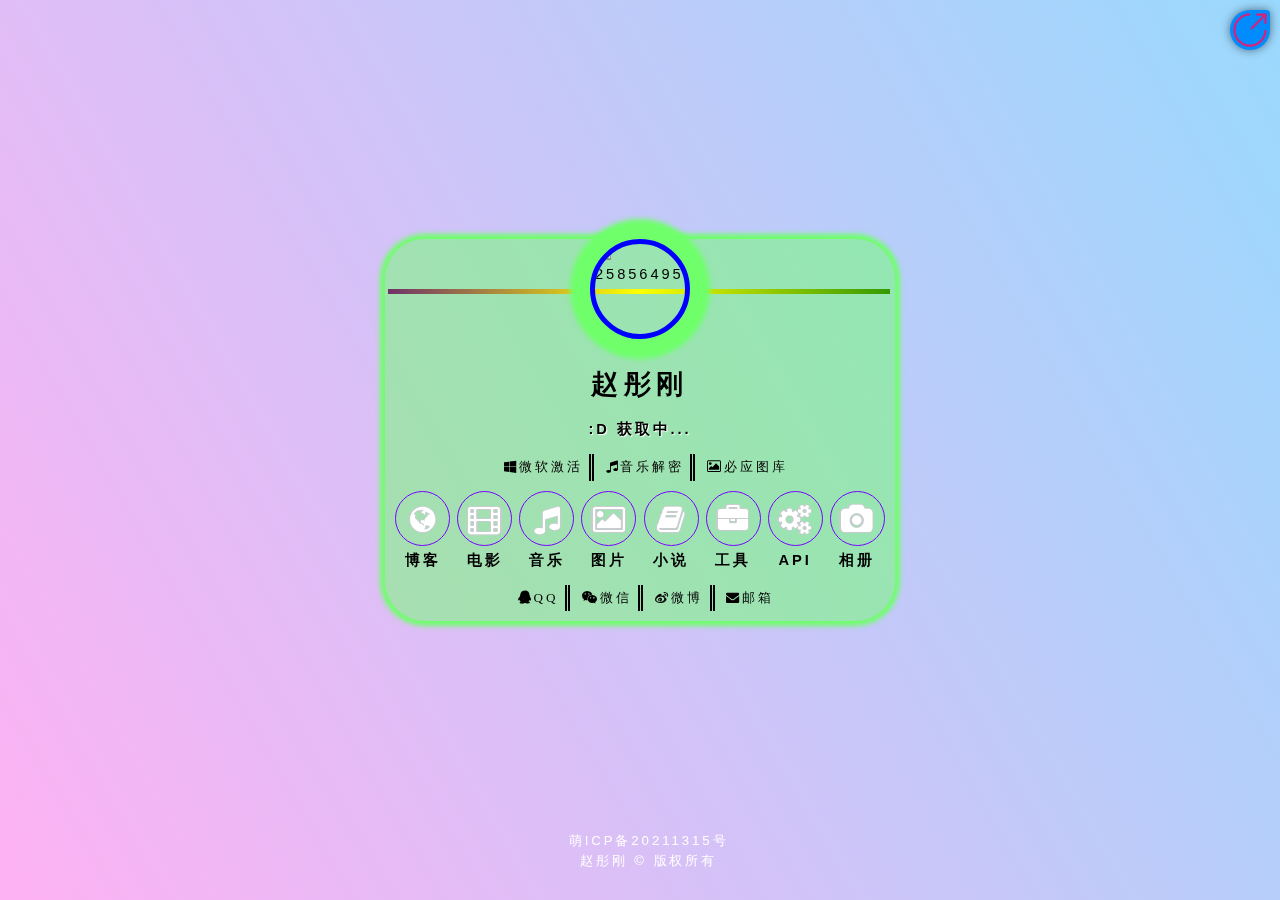
==== index.html @ 4c263083 "update" ====
<!DOCTYPE html>
<!--初始化页面并设置禁用右键属性-->
<html lang="zh" onselectstart="return false" oncontextmenu=self.event.returnValue=false>
	<!--head模块-->

	<head>
		<!--字符编码-->
		<meta http-equiv="Content-Type" content="text/html;charset=utf-8">
		<!--语言-->
		<meta http-equiv="Content-Language" contect="zh">
		<!--移动端适配-->
		<meta name="viewport" content="width=device-width, initial-scale=1">
		<!-- 避免IE使用兼容模式 -->
		<meta http-equiv="X-UA-Compatible" content="IE=edge,chrome=1">
		<!--窗口设定-->
		<meta http-equiv="Window-target" content="_top">
		<!-- 针对手持设备优化，主要是针对一些老的不识别viewport的浏览器，比如黑莓 -->
		<meta name="HandheldFriendly" content="true">
		<!-- 微软的老式浏览器 -->
		<meta name="MobileOptimized" content="320">
		<!-- windows phone 点击无高光 -->
		<meta name="msapplication-tap-highlight" content="no">
		<!--百度禁止转码-->
		<meta http-equiv="Cache-Control" content="no-siteapp">
		<!--浏览器的兼容配置-->
		<!--Microsoft Internet Explorer-->
		<!--是否开启cleartype显示效果-->
		<meta http-equiv="cleartype" content="on">
		<meta name="skype_toolbar" content="skype_toolbar_parser_compatible">
		<!--Pinned Site-->
		<!-- IE 10 / Windows 8 -->
		<meta name="msapplication-TileImage" content="pinned-tile-144.png">
		<meta name="msapplication-TileColor" content="#009900">
		<!--IE 11 / Windows 9.1-->
		<meta name="msapplication-config" content="ieconfig.xml">
		<!--Google Chrome-->
		<!--禁止自动翻译-->
		<meta name="google" value="notranslate">
		<!--360浏览器-->
		<!--极速模式-->
		<meta name="renderer" content="webkit">
		<!--QQ手机浏览器-->
		<!--锁定屏幕在特定方向-->
		<meta name="x5-orientation" content="portrait">
		<!-- 全屏显示 -->
		<meta name="x5-fullscreen" content="true">
		<!-- 应用模式 -->
		<meta name="x5-page-mode" content="app">
		<!--UC浏览器-->
		<!-- uc强制竖屏 -->
		<meta name="screen-orientation" content="portrait">
		<!-- UC强制全屏 -->
		<meta name="full-screen" content="yes">
		<!-- UC应用模式 -->
		<meta name="browsermode" content="application">
		<!-- 禁止自动探测手机/邮箱号码 -->
		<meta name="format-detection" content="telphone=no, email=no">
		<!-- Add to Home Screen添加到主屏 -->
		<!-- 是否启用 WebApp 全屏模式 -->
		<meta name="apple-mobile-web-app-capable" content="yes">
		<!-- 设置状态栏的背景颜色,只有在 “apple-mobile-web-app-capable” content=”yes” 时生效 -->
		<meta name="apple-mobile-web-app-status-bar-style" content="black">
		<!-- 添加到主屏后的标题 -->
		<meta name="apple-mobile-web-app-title" content="赵彤刚的小屋">
		<!--Google Android-->
		<meta name="theme-color" content="#CCFFFF">
		<!-- 添加到主屏 -->
		<meta name="mobile-web-app-capable" content="yes">
		<!--引入核心css-->
		<link rel="stylesheet" href="./heheda/css/main.css" type="text/css" />
		<!-- 引入FontAwesome图标库 -->
		<link rel="stylesheet" href="./heheda/lib/font-awesome-4.7.0/css/font-awesome.min.css" type="text/css" />
		<!-- 音乐播放器 -->
		<link rel="stylesheet" href="https://www.blog.heheda.top/zplayer/css/zplayer.css" type="text/css" />
		<!--PWA配置-->
		<link rel='manifest' href='./manifest.json' />
		<!--跨域内容预解析-->
		<link rel="preconnect" href="https://cartoon.heheda.top/" crossorigin />
		<link rel="preconnect" href="https://tva1.sinaimg.cn/" crossorigin />
		<link rel="preconnect" href="https://blog.heheda.top/" crossorigin />
		<link rel="preconnect" href="https://q2.qlogo.cn/" crossorigin />
		<link rel="dns-prefetch" href="https://cartoon.heheda.top/" />
		<link rel="dns-prefetch" href="https://tva1.sinaimg.cn/" />
		<link rel="dns-prefetch" href="https://blog.heheda.top/" />
		<link rel="dns-prefetch" href="https://q2.qlogo.cn/" />
		<!--SEO优化-->
		<!--标题-->
		<title>赵彤刚的小屋</title>
		<!--关键词-->
		<meta name="keywords" content="赵彤刚,个人主页,引导页,导航,博客,音乐,电影,壁纸,解析,源码,教程">
		<!--描述-->
		<meta name="description"
			content="赵彤刚，男，汉族，于1999年10月28日出生于新疆维吾尔自治区伊犁哈萨克自治州昭苏县。爱好翻唱和主持。同时，他对青春的赞美、对眼前事物的珍视之情、对知己挚友的珍惜，博取了众人瞩目。">
		<!--作者 author-->
		<meta name="author" content="赵彤刚,2585649532@qq.com">
		<!--搜索引擎索引方式-->
		<meta name="robots" content="all">
		<!--logo-->
		<link rel="shortcuticon" href="./favicon.ico" />
		<!---资源预加载配置(css)-->
		<link rel="preload" as="style" href="./heheda/css/main.css" />
		<link rel="preload" as="style" href="./heheda/lib/font-awesome-4.7.0/css/font-awesome.min.css" />
		<!---资源预加载配置(js)-->
		<link rel="preload" as="script" href="./heheda/js/jquery-3.6.0.min.js" />
		<link rel="preload" as="script" href="./heheda/js/su.js" />
		<!---资源预加载配置(图片)-->
		<link rel="preload" as="image" href="./heheda/image/loader.gif" type="image/gif" />
		<link rel="preload" as="image" href="./heheda/image/001.png" type="image/png" />
		<link rel="preload" as="image" href="./heheda/image/002.png" type="image/png" />
		<link rel="preload" as="image" href="./heheda/image/003.png" type="image/png" />
		<link rel="preload" as="image" href="./heheda/image/004.png" type="image/png" />
		<link rel="preload" as="image" href="./heheda/image/005.png" type="image/png" />
		<link rel="preload" as="image" href="./heheda/image/006.png" type="image/png" />
		<link rel="preload" as="image" href="./heheda/image/007.png" type="image/png" />
		<link rel="preload" as="image" href="./heheda/image/008.png" type="image/png" />
	</head>
	<!--body模块-->

	<body class="is-loading" title="久违久违，欢迎您的到来！开始尽情探索吧！">
		<!-- Wrapper -->
		<div id="wrapper">
			<!-- Main -->
			<section id="main">
				<!--header模块-->
				<header>
					<!--头像-->
					<span class="avatar"><img src="https://q2.qlogo.cn/headimg_dl?dst_uin=2585649532&spec=5"
							alt="2585649532" title="这是我的头像" /></span>
					<!--内容-->
					<a href="https://weixin.sogou.com/weixin?type=1&s_from=input&query=%E4%B8%80%E5%8F%AA%E5%B0%8F%E5%BD%A4%E5%88%9A"
						rel="noopener" target="_blank" title="欢迎关注我的微信公众号">
						<h1>赵彤刚</h1>
					</a>
					<!--一言-->
					<p id="hitokoto" title="我是一个普通的男孩子！">:D
						获取中...</p>
				</header>
				<!--footer模块-->
				<footer>
					<!--上部导航-->
					<ul class="copylaft">
						<li><a href="https://kms.heheda.top/" class="fa fa-windows" rel="noopener" target="_blank"
								title="免费激活Windons系统和Office套装">微软激活</a></li>
						<li><a href="https://unlock-music.heheda.top/" class="fa fa-music" rel="noopener"
								target="_blank" title="神奇的音乐解密工具">音乐解密</a></li>
						<li><a href="https://bing.heheda.top/" class="fa fa-picture-o" rel="noopener" target="_blank"
								title="海量Bing图片">必应图库</a></li>
					</ul>
					<!--中部导航-->
					<ul class="icons">
						<li><a href="https://blog.heheda.top/" class="fa fa-globe" rel="noopener" target="_blank"
								title="访问我的博客">blog</a>博客
						</li>
						<li><a href="https://movie.heheda.top/" class="fa fa-film" rel="noopener" target="_blank"
								title="免费看全网影视">movie</a>电影</li>
						<li><a href="https://music.heheda.top/" class="fa fa-music" rel="noopener" target="_blank"
								title="免费听音乐">music</a>音乐</li>
						<li><a href="https://picture.heheda.top/" class="fa fa-picture-o" rel="noopener" target="_blank"
								title="免费高清壁纸">picture</a>图片</li>
						<li><a href="book" class="fa fa-book" rel="noopener" target="_blank" title="故障维护中">book</a>小说
						</li>
						<li><a href="https://tool.heheda.top/" class="fa fa-briefcase" rel="noopener" target="_blank"
								title="一款神奇的工具箱">tool</a>工具</li>
						<li><a href="https://api.heheda.top/" class="fa fa-cogs" rel="noopener" target="_blank"
								title="提供免费的API">api</a>API
						</li>
						<li><a href="https://photo.heheda.top/" class="fa fa-camera" rel="noopener" target="_blank"
								title="我的个人相册">photo</a>相册</li>
					</ul>
					<!--联系方式-->
					<ul class="copylaft">
						<li><a href="https://wpa.qq.com/msgrd?v=3&uin=2585649532&site=qq&menu=yes" class="fa fa-qq"
								rel="noopener" target="_blank" title="QQ:2585649532">QQ</a></li>
						<li><a href="404.html" class="fa fa-weixin" rel="noopener" target="_blank"
								title="微信:yizhixiaoTG">微信</a></li>
						<li><a href="https://weibo.com/u/5664350965" class="fa fa-weibo" rel="noopener" target="_blank"
								title="期待您的关注">微博</a></li>
						<li><a href="https://mail.qq.com/cgi-bin/qm_share?t=qm_mailme&email=4ZuJgI6Vjo_GhoCPhtDY2NjQ0dPZoZeIkc_QkM_Cjow"
								class="fa fa-envelope" rel="noopener" target="_blank" title="通过邮箱联系我">邮箱</a></li>
					</ul>
				</footer>
			</section>
			<!-- Footer -->
			<footer id="footer">
				<ul class="copyright">
					<!--IP信息模块-->
					<li>
						<!--萌icp备案-->
						<a href="https://icp.gov.moe/?keyword=20211315" target="_blank"
							title="萌ICP备20211315号">萌ICP备20211315号</a>
					</li>
					<li>
						<!--版权信息，请勿修改！-->
						<a href="https://my.heheda.top/" rel="noopener" target="_blank"
							title="原创页面，版权所有">赵彤刚</a>&nbsp;&copy;&nbsp;版权所有
					</li>
				</ul>
			</footer>
		</div>
		<div class="cd-top" onclick="call()" title="喜欢，就分享一下吧">分享</div>
		<div id="player3"></div>
		<!--引入核心js-->
		<script src="./heheda/js/jquery-3.6.0.min.js"></script>
		<!--落叶效果依赖-->
		<script src="./heheda/js/su.js"></script>
		<!--一言API-->
		<script src="https://v1.hitokoto.cn/?encode=js&select=%23hitokoto" defer></script>
		<!--分享按钮依赖-->
		<script src="./heheda/js/NativeShare.js"></script>
		<!--页面逻辑-->
		<script src="./heheda/js/index.js"></script>
		<!-- 音乐播放器 -->
		<script src="https://www.blog.heheda.top/zplayer/js/zplayer.js" defer></script>
		<script src="https://www.blog.heheda.top/zplayers.js" defer></script>
		<!--PWA渐进式应用配置-->
		<script async="async" type="module">
			import 'https://cdn.jsdelivr.net/npm/@pwabuilder/pwaupdate';
			const el = document.createElement('pwa-update');
			document.body.appendChild(el);
		</script>
		<!--当动态内容被禁止时引入的css-->
		<noscript>
			<link rel="stylesheet" href="./heheda/css/noscript.css" type="text/css">
		</noscript>
	</body>

</html>
---- heheda/css/main.css ----
/*
	Identity by HTML5 UP
	html5up.net | @n33co
	Free for personal and commercial use under the CCA 3.0 license (html5up.net/license)
*/

/* Reset */

html,
body,
div,
span,
applet,
object,
iframe,
h1,
h2,
h3,
h4,
h5,
h6,
p,
blockquote,
pre,
a,
abbr,
acronym,
address,
big,
cite,
code,
del,
dfn,
em,
img,
ins,
kbd,
q,
s,
samp,
small,
strike,
strong,
sub,
sup,
tt,
var,
b,
u,
i,
center,
dl,
dt,
dd,
ol,
ul,
li,
fieldset,
form,
label,
legend,
table,
caption,
tbody,
tfoot,
thead,
tr,
th,
td,
article,
aside,
canvas,
details,
embed,
figure,
figcaption,
footer,
header,
hgroup,
menu,
nav,
output,
ruby,
section,
summary,
time,
mark,
audio,
video {
	margin: 0;
	padding: 0;
	border: 0;
	font-size: 100%;
	font: inherit;
	vertical-align: baseline;
}

article,
aside,
details,
figcaption,
figure,
footer,
header,
hgroup,
menu,
nav,
section {
	display: block;
}

body {
	line-height: 1;
}

ol,
ul {
	list-style: none;
}

blockquote,
q {
	quotes: none;
}

blockquote:before,
blockquote:after,
q:before,
q:after {
	content: '';
	content: none;
}

table {
	border-collapse: collapse;
	border-spacing: 0;
}

body {
	-webkit-text-size-adjust: none;
}

/* Box Model */

*,
*:before,
*:after {
	-moz-box-sizing: border-box;
	-webkit-box-sizing: border-box;
	box-sizing: border-box;
}

/* Basic */

@media screen and (max-width: 480px) {

	html,
	body {
		min-width: 320px;
	}

}

body.is-loading *,
body.is-loading *:before,
body.is-loading *:after {
	-moz-animation: none !important;
	-webkit-animation: none !important;
	-ms-animation: none !important;
	animation: none !important;
	-moz-transition: none !important;
	-webkit-transition: none !important;
	-ms-transition: none !important;
	transition: none !important;
}

html {
	height: 100%;
}

body {
	height: 100%;
	background: -moz-linear-gradient(60deg, rgba(253, 158, 240, 0.8), rgba(129, 208, 253, 0.8)) no-repeat fixed center/cover, url("https://cartoon.heheda.top/url.php") no-repeat fixed center/130%;
	background: -webkit-linear-gradient(60deg, rgba(253, 158, 240, 0.8), rgba(129, 208, 253, 0.8)) no-repeat fixed center/cover, url("https://cartoon.heheda.top/url.php") no-repeat fixed center/130%;
	background: -ms-linear-gradient(60deg, rgba(253, 158, 240, 0.8), rgba(129, 208, 253, 0.8)) no-repeat fixed center/cover, url("https://cartoon.heheda.top/url.php") no-repeat fixed center/130%;
	background: linear-gradient(60deg, rgba(253, 158, 240, 0.8), rgba(129, 208, 253, 0.8)) no-repeat fixed center/cover, url("https://cartoon.heheda.top/url.php") no-repeat fixed center/130%;
	animation: rlactivity 10s infinite;
}

body:after {
	content: '';
	display: block;
	position: fixed;
	top: 0;
	left: 0;
	width: 100%;
	height: inherit;
	opacity: 0;
	z-index: 1;
	background: -moz-linear-gradient(60deg, rgba(253, 158, 240, 0.8), rgba(129, 208, 253, 0.8)) no-repeat center/cover, url("../image/loader.gif") no-repeat center/20%;
	background: -webkit-linear-gradient(60deg, rgba(253, 158, 240, 0.8), rgba(129, 208, 253, 0.8)) no-repeat center/cover, url("../image/loader.gif") no-repeat center/20%;
	background: -ms-linear-gradient(60deg, rgba(253, 158, 240, 0.8), rgba(129, 208, 253, 0.8)) no-repeat center/cover, url("../image/loader.gif") no-repeat center/20%;
	background: linear-gradient(60deg, rgba(253, 158, 240, 0.8), rgba(129, 208, 253, 0.8)) no-repeat center/cover, url("../image/loader.gif") no-repeat center/20%;
	-moz-transition: opacity 2s ease-out;
	-webkit-transition: opacity 2s ease-out;
	-ms-transition: opacity 2s ease-out;
	transition: opacity 2s ease-out;
}

@media screen and (max-width: 1100px) {
	body {
		background-size: cover, cover !important;
		animation: rlactivity 20s infinite;
	}

	body::after {
		background-size: cover, 30% !important;
	}
}

body.is-loading:after {
	opacity: 1;
}

/* Type */

body,
input,
select,
textarea {
	color: #000000;
	font-family: Youyuan, Kaiti, Helvetica, sans-serif;
	font-size: 14pt;
	font-weight: 300;
	line-height: 2;
	letter-spacing: 0.2em;
}

@media screen and (max-width: 1680px) {

	body,
	input,
	select,
	textarea {
		font-size: 11pt;
	}

}

@media screen and (max-width: 480px) {

	body,
	input,
	select,
	textarea {
		font-size: 10pt;
		line-height: 1.75;
	}

}

a {
	-moz-transition: color 0.5s ease, border-color 0.5s ease;
	-webkit-transition: color 0.5s ease, border-color 0.5s ease;
	-ms-transition: color 0.5s ease, border-color 0.5s ease;
	transition: color 0.5s ease, border-color 0.5s ease;
	color: inherit;
	text-decoration: none;
}

a:before {
	-moz-transition: color 0.5s ease, text-shadow 0.5s ease;
	-webkit-transition: color 0.5s ease, text-shadow 0.5s ease;
	-ms-transition: color 0.5s ease, text-shadow 0.5s ease;
	transition: color 0.5s ease, text-shadow 0.5s ease;
}

a:hover {
	color: #ff7496;
}

strong,
b {
	color: #000000;
}

em,
i {
	font-style: italic;
}

p {
	margin: 0 0 1.5em 0;
}

h1,
h2,
h3,
h4,
h5,
h6 {
	color: #000000;
	line-height: 1.5;
	margin: 0 0 0.75em 0;
}

h1 a,
h2 a,
h3 a,
h4 a,
h5 a,
h6 a {
	color: inherit;
	text-decoration: none;
}

h1 {
	font-size: 1.85em;
	font-weight: bold;
	letter-spacing: 0.22em;
	margin-bottom: 10px;
}

h2 {
	font-size: 1em;
	color: white;
}

h3 {
	font-size: 1em;
}

h4 {
	font-size: 1em;
}

h5 {
	font-size: 1em;
}

h6 {
	font-size: 1em;
}

@media screen and (max-width: 480px) {

	h1 {
		font-size: 1.65em;
	}

}

sub {
	font-size: 0.8em;
	position: relative;
	top: 0.5em;
}

sup {
	font-size: 0.8em;
	position: relative;
	top: -0.5em;
}

hr {
	border: 0;
	border-bottom: solid 1px #c8cccf;
	margin: 3em 0;
}

/* Form */

form {
	margin: 0 0 1.5em 0;
}

form>.field {
	margin: 0 0 1.5em 0;
}

form>.field> :last-child {
	margin-bottom: 0;
}

label {
	color: #313f47;
	display: block;
	font-size: 0.9em;
	margin: 0 0 0.75em 0;
}

input[type="text"],
input[type="password"],
input[type="email"],
input[type="tel"],
select,
textarea {
	-moz-appearance: none;
	-webkit-appearance: none;
	-ms-appearance: none;
	appearance: none;
	border-radius: 4px;
	border: solid 1px #c8cccf;
	color: inherit;
	display: block;
	outline: 0;
	padding: 0 1em;
	text-decoration: none;
	width: 100%;
}

input[type="text"]:invalid,
input[type="password"]:invalid,
input[type="email"]:invalid,
input[type="tel"]:invalid,
select:invalid,
textarea:invalid {
	box-shadow: none;
}

input[type="text"]:focus,
input[type="password"]:focus,
input[type="email"]:focus,
input[type="tel"]:focus,
select:focus,
textarea:focus {
	border-color: #ff7496;
}

.select-wrapper {
	text-decoration: none;
	display: block;
	position: relative;
}

.select-wrapper:before {
	color: #c8cccf;
	display: block;
	height: 2.75em;
	line-height: 2.75em;
	pointer-events: none;
	position: absolute;
	right: 0;
	text-align: center;
	top: 0;
	width: 2.75em;
}

.select-wrapper select::-ms-expand {
	display: none;
}

input[type="text"],
input[type="password"],
input[type="email"],
select {
	height: 2.75em;
}

textarea {
	padding: 0.75em 1em;
}

input[type="checkbox"],
input[type="radio"] {
	-moz-appearance: none;
	-webkit-appearance: none;
	-ms-appearance: none;
	appearance: none;
	display: block;
	float: left;
	margin-right: -2em;
	opacity: 0;
	width: 1em;
	z-index: -1;
}

input[type="checkbox"]+label,
input[type="radio"]+label {
	text-decoration: none;
	color: #414f57;
	cursor: pointer;
	display: inline-block;
	font-size: 1em;
	font-weight: 300;
	padding-left: 2.4em;
	padding-right: 0.75em;
	position: relative;
}

input[type="checkbox"]+label:before,
input[type="radio"]+label:before {
	-moz-osx-font-smoothing: grayscale;
	-webkit-font-smoothing: antialiased;
	font-family: FontAwesome;
	font-style: normal;
	font-weight: normal;
	text-transform: none !important;
}

input[type="checkbox"]+label:before,
input[type="radio"]+label:before {
	border-radius: 4px;
	border: solid 1px #c8cccf;
	content: '';
	display: inline-block;
	height: 1.65em;
	left: 0;
	line-height: 1.58125em;
	position: absolute;
	text-align: center;
	top: 0.15em;
	width: 1.65em;
}

input[type="checkbox"]:checked+label:before,
input[type="radio"]:checked+label:before {
	color: #ff7496;
	content: '\f00c';
}

input[type="checkbox"]:focus+label:before,
input[type="radio"]:focus+label:before {
	border-color: #ff7496;
}

input[type="checkbox"]+label:before {
	border-radius: 4px;
}

input[type="radio"]+label:before {
	border-radius: 100%;
}

::-webkit-input-placeholder {
	color: #616f77 !important;
	opacity: 1;
}

:-moz-placeholder {
	color: #616f77 !important;
	opacity: 1;
}

::-moz-placeholder {
	color: #616f77 !important;
	opacity: 1;
}

:-ms-input-placeholder {
	color: #616f77 !important;
	opacity: 1;
}

.formerize-placeholder {
	color: #616f77 !important;
	opacity: 1;
}

/* Icon */

.icon {
	text-decoration: none;
	position: relative;
	border-bottom: none;
}

.icon:before {
	-moz-osx-font-smoothing: grayscale;
	-webkit-font-smoothing: antialiased;
	font-family: FontAwesome;
	font-style: normal;
	font-weight: normal;
	text-transform: none !important;
}

.icon>.label {
	display: none;
}

/* List */

ol {
	list-style: decimal;
	margin: 0 0 1.5em 0;
	padding-left: 1.25em;
}

ol li {
	padding-left: 0.25em;
}

ul {
	list-style: disc;
	margin: 0 0 1.5em 0;
	padding-left: 1em;
}

ul.alt {
	list-style: none;
	padding-left: 0;
}

ul.alt li {
	border-top: solid 1px #c8cccf;
	padding: 0.5em 0;
}

ul.alt li:first-child {
	border-top: 0;
	padding-top: 0;
}

ul.icons {
	cursor: default;
	list-style: none;
	padding-left: 0;
	margin: 0 auto;
}

ul.icons li {
	display: inline-block;
	color: #000000;
	font-weight: bold;
}

ul.icons li a {
	text-decoration: none;
	position: relative;
	display: block;
	width: 3.75em;
	height: 3.75em;
	border-radius: 100%;
	border: solid 1px #7700ff;
	line-height: 3.75em;
	overflow: hidden;
	text-align: center;
	text-indent: 3.75em;
	white-space: nowrap;
}

ul.icons li a:before {
	-moz-osx-font-smoothing: grayscale;
	-webkit-font-smoothing: antialiased;
	font-family: FontAwesome;
	font-style: normal;
	font-weight: normal;
	text-transform: none !important;
}

ul.icons li a:before {
	color: #ffffff;
	text-shadow: 1.25px 0px 0px #c8cccf, -1.25px 0px 0px #c8cccf, 0px 1.25px 0px #c8cccf, 0px -1.25px 0px #c8cccf;
}

ul.icons li a:hover:before {
	text-shadow: 1.25px 0px 0px #ff7496, -1.25px 0px 0px #ff7496, 0px 1.25px 0px #ff7496, 0px -1.25px 0px #ff7496;
}

ul.icons li a:before {
	position: absolute;
	top: 0;
	left: 0;
	width: inherit;
	height: inherit;
	font-size: 1.85rem;
	line-height: inherit;
	text-align: center;
	text-indent: 0;
}

ul.icons li a:hover {
	border-color: #ff7496;
}

@media screen and (max-width: 480px) {

	ul.icons li a:before {
		font-size: 1.5rem;
	}

}

ul.actions {
	cursor: default;
	list-style: none;
	padding-left: 0;
}

ul.actions li {
	display: inline-block;
	padding: 0 0.75em 0 0;
	vertical-align: middle;
}

ul.actions li:last-child {
	padding-right: 0;
}

dl {
	margin: 0 0 1.5em 0;
}

dl dt {
	display: block;
	margin: 0 0 0.75em 0;
}

dl dd {
	margin-left: 1.5em;
}

/* Button */

input[type="submit"],
input[type="reset"],
input[type="button"],
button,
.button {
	-moz-appearance: none;
	-webkit-appearance: none;
	-ms-appearance: none;
	appearance: none;
	-moz-transition: background-color 0.5s ease-in-out, border-color 0.5s ease-in-out, color 0.5s ease-in-out;
	-webkit-transition: background-color 0.5s ease-in-out, border-color 0.5s ease-in-out, color 0.5s ease-in-out;
	-ms-transition: background-color 0.5s ease-in-out, border-color 0.5s ease-in-out, color 0.5s ease-in-out;
	transition: background-color 0.5s ease-in-out, border-color 0.5s ease-in-out, color 0.5s ease-in-out;
	display: inline-block;
	height: 2.75em;
	line-height: 2.75em;
	padding: 0 1.5em;
	background-color: transparent;
	border-radius: 4px;
	border: solid 1px #c8cccf;
	color: #414f57 !important;
	cursor: pointer;
	text-align: center;
	text-decoration: none;
	white-space: nowrap;
}

input[type="submit"]:hover,
input[type="reset"]:hover,
input[type="button"]:hover,
button:hover,
.button:hover {
	border-color: #ff7496;
	color: #ff7496 !important;
}

input[type="submit"].icon,
input[type="reset"].icon,
input[type="button"].icon,
button.icon,
.button.icon {
	padding-left: 1.35em;
}

input[type="submit"].icon:before,
input[type="reset"].icon:before,
input[type="button"].icon:before,
button.icon:before,
.button.icon:before {
	margin-right: 0.5em;
}

input[type="submit"].fit,
input[type="reset"].fit,
input[type="button"].fit,
button.fit,
.button.fit {
	display: block;
	width: 100%;
	margin: 0 0 0.75em 0;
}

input[type="submit"].small,
input[type="reset"].small,
input[type="button"].small,
button.small,
.button.small {
	font-size: 0.8em;
}

input[type="submit"].big,
input[type="reset"].big,
input[type="button"].big,
button.big,
.button.big {
	font-size: 1.35em;
}

input[type="submit"].disabled,
input[type="submit"]:disabled,
input[type="reset"].disabled,
input[type="reset"]:disabled,
input[type="button"].disabled,
input[type="button"]:disabled,
button.disabled,
button:disabled,
.button.disabled,
.button:disabled {
	-moz-pointer-events: none;
	-webkit-pointer-events: none;
	-ms-pointer-events: none;
	pointer-events: none;
	opacity: 1;
}

/* Main */

#main {
	position: relative;
	max-width: 100%;
	min-width: 27em;
	padding: 0 10px;
	border-radius: 40px;
	background-color: rgba(111, 255, 107, 0.5);
	cursor: default;
	text-align: center;
	box-shadow: 0 0 5px 5px #6fff6b;
	-moz-transform-origin: 50% 50%;
	-webkit-transform-origin: 50% 50%;
	-ms-transform-origin: 50% 50%;
	transform-origin: 50% 50%;
	-moz-transform: rotateX(0deg);
	-webkit-transform: rotateX(0deg);
	-ms-transform: rotateX(0deg);
	transform: rotateX(0deg);
	-moz-transition: opacity 2s ease, -moz-transform 2s ease;
	-webkit-transition: opacity 2s ease, -webkit-transform 2s ease;
	-ms-transition: opacity 2s ease, -ms-transform 2s ease;
	transition: opacity 2s ease, transform 2s ease;
}

#main .avatar {
	position: relative;
	display: block;
	margin-bottom: 25px;
}

#main .avatar img {
	display: block;
	margin: 0 auto;
	border-radius: 100%;
	border: 5px solid rgb(0, 0, 255);
	box-shadow: 0 0 5px 20px #6fff6b;
	width: 100px;
	height: 100px;
	transition: all 1s linear;
}

#main .avatar img:hover {
	transform: rotate(360deg);
	transition: all 1s linear;
}

#main .avatar:before {
	content: '';
	display: block;
	position: absolute;
	top: 50%;
	left: -0.5em;
	width: calc(100% + 0.9em);
	height: 5px;
	z-index: -1;
	background: linear-gradient(to right, white, red, orange, indigo, yellow, green, blue, purple, black) no-repeat center/500%;
	animation: rlactivity 10s infinite;
}

@media screen and (max-width: 480px) {

	#main {
		min-width: 0;
		width: 100%;
		padding: 0em 1em 1em 1em;
	}
	
	#main .avatar:before{
		left: -1em;
		width: calc(100% + 1.9em);
	}
}

body.is-loading #main {
	opacity: 0;
	-moz-transform: rotateX(360deg);
	-webkit-transform: rotateX(360deg);
	-ms-transform: rotateX(360deg);
	-o-transform: rotate(360deg);
	transform: rotateX(360deg);
}

/* Footer */

#footer {
	-moz-align-self: -moz-flex-end;
	-webkit-align-self: -webkit-flex-end;
	-ms-align-self: -ms-flex-end;
	-o-transform: -o-flex-end;
	align-self: flex-end;
	width: 100%;
	padding: 0 0 0 0;
	color: #ffffff;
	cursor: default;
	text-align: center;
}

ul.copylaft,
#footer .copyright {
	margin: 0;
	padding: 0;
	font-size: 0.9em;
	list-style: none;
}

ul.copylaft li {
	margin: 10px 0;
	padding: 0 0 0 0.9em;
	display: inline-block;
	border-left: double 5px rgb(0, 0, 0);
}

ul.copylaft li:first-child {
	border-left: none;
}

#footer .copyright li {
	margin: 0 0 0 0.45em;
	padding: 0 0 0 0.85em;
	display: block;
	line-height: 1.5;
}

/* Wrapper */

#wrapper {
	display: -moz-flex;
	display: -webkit-flex;
	display: -ms-flex;
	display: flex;
	-moz-align-items: center;
	-webkit-align-items: center;
	-ms-align-items: center;
	align-items: center;
	-moz-justify-content: space-between;
	-webkit-justify-content: space-between;
	-ms-justify-content: space-between;
	justify-content: space-between;
	-moz-flex-direction: column;
	-webkit-flex-direction: column;
	-ms-flex-direction: column;
	flex-direction: column;
	-moz-perspective: 1000px;
	-webkit-perspective: 1000px;
	-ms-perspective: 1000px;
	perspective: 1000px;
	position: relative;
	min-height: 100%;
	padding: 2em;
	z-index: 2;
}

#wrapper>* {
	z-index: 1;
}

#wrapper:before {
	content: '';
	display: block;
}

@media screen and (max-width: 360px) {

	#wrapper {
		padding: 0.75em;
	}

}

body.is-ie #wrapper {
	height: 100%;
}

/*分享按钮*/
.cd-top {
	display: block;
	border-radius: 55px 10px 55px 55px;
	height: 40px;
	width: 40px;
	position: fixed;
	top: 10px;
	right: 10px;
	box-shadow: 0 0 10px rgba(0, 0, 0, 0.5);
	overflow: hidden;
	cursor: pointer;
	text-indent: 100%;
	white-space: nowrap;
	z-index: 99;
	background: url(../image/fenxiang.svg) rgb(0, 140, 255) no-repeat center/cover;
}

/* 一言 */
#hitokoto {
	color: #000000;
	text-shadow: 1px 1px 1px #ffffff;
	font-weight: bold;
	margin: 0;
}

/* 左右晃动效果 */
@keyframes rlactivity {
	0% {
		background-position: 0% 50%;
	}

	50% {
		background-position: 100% 50%;
	}

	100% {
		background-position: 0% 50%;
	}
}
---- heheda/css/main.css ----
/*
	Identity by HTML5 UP
	html5up.net | @n33co
	Free for personal and commercial use under the CCA 3.0 license (html5up.net/license)
*/

/* Reset */

html,
body,
div,
span,
applet,
object,
iframe,
h1,
h2,
h3,
h4,
h5,
h6,
p,
blockquote,
pre,
a,
abbr,
acronym,
address,
big,
cite,
code,
del,
dfn,
em,
img,
ins,
kbd,
q,
s,
samp,
small,
strike,
strong,
sub,
sup,
tt,
var,
b,
u,
i,
center,
dl,
dt,
dd,
ol,
ul,
li,
fieldset,
form,
label,
legend,
table,
caption,
tbody,
tfoot,
thead,
tr,
th,
td,
article,
aside,
canvas,
details,
embed,
figure,
figcaption,
footer,
header,
hgroup,
menu,
nav,
output,
ruby,
section,
summary,
time,
mark,
audio,
video {
	margin: 0;
	padding: 0;
	border: 0;
	font-size: 100%;
	font: inherit;
	vertical-align: baseline;
}

article,
aside,
details,
figcaption,
figure,
footer,
header,
hgroup,
menu,
nav,
section {
	display: block;
}

body {
	line-height: 1;
}

ol,
ul {
	list-style: none;
}

blockquote,
q {
	quotes: none;
}

blockquote:before,
blockquote:after,
q:before,
q:after {
	content: '';
	content: none;
}

table {
	border-collapse: collapse;
	border-spacing: 0;
}

body {
	-webkit-text-size-adjust: none;
}

/* Box Model */

*,
*:before,
*:after {
	-moz-box-sizing: border-box;
	-webkit-box-sizing: border-box;
	box-sizing: border-box;
}

/* Basic */

@media screen and (max-width: 480px) {

	html,
	body {
		min-width: 320px;
	}

}

body.is-loading *,
body.is-loading *:before,
body.is-loading *:after {
	-moz-animation: none !important;
	-webkit-animation: none !important;
	-ms-animation: none !important;
	animation: none !important;
	-moz-transition: none !important;
	-webkit-transition: none !important;
	-ms-transition: none !important;
	transition: none !important;
}

html {
	height: 100%;
}

body {
	height: 100%;
	background: -moz-linear-gradient(60deg, rgba(253, 158, 240, 0.8), rgba(129, 208, 253, 0.8)) no-repeat fixed center/cover, url("https://cartoon.heheda.top/url.php") no-repeat fixed center/130%;
	background: -webkit-linear-gradient(60deg, rgba(253, 158, 240, 0.8), rgba(129, 208, 253, 0.8)) no-repeat fixed center/cover, url("https://cartoon.heheda.top/url.php") no-repeat fixed center/130%;
	background: -ms-linear-gradient(60deg, rgba(253, 158, 240, 0.8), rgba(129, 208, 253, 0.8)) no-repeat fixed center/cover, url("https://cartoon.heheda.top/url.php") no-repeat fixed center/130%;
	background: linear-gradient(60deg, rgba(253, 158, 240, 0.8), rgba(129, 208, 253, 0.8)) no-repeat fixed center/cover, url("https://cartoon.heheda.top/url.php") no-repeat fixed center/130%;
	animation: rlactivity 10s infinite;
}

body:after {
	content: '';
	display: block;
	position: fixed;
	top: 0;
	left: 0;
	width: 100%;
	height: inherit;
	opacity: 0;
	z-index: 1;
	background: -moz-linear-gradient(60deg, rgba(253, 158, 240, 0.8), rgba(129, 208, 253, 0.8)) no-repeat center/cover, url("../image/loader.gif") no-repeat center/20%;
	background: -webkit-linear-gradient(60deg, rgba(253, 158, 240, 0.8), rgba(129, 208, 253, 0.8)) no-repeat center/cover, url("../image/loader.gif") no-repeat center/20%;
	background: -ms-linear-gradient(60deg, rgba(253, 158, 240, 0.8), rgba(129, 208, 253, 0.8)) no-repeat center/cover, url("../image/loader.gif") no-repeat center/20%;
	background: linear-gradient(60deg, rgba(253, 158, 240, 0.8), rgba(129, 208, 253, 0.8)) no-repeat center/cover, url("../image/loader.gif") no-repeat center/20%;
	-moz-transition: opacity 2s ease-out;
	-webkit-transition: opacity 2s ease-out;
	-ms-transition: opacity 2s ease-out;
	transition: opacity 2s ease-out;
}

@media screen and (max-width: 1100px) {
	body {
		background-size: cover, cover !important;
		animation: rlactivity 20s infinite;
	}

	body::after {
		background-size: cover, 30% !important;
	}
}

body.is-loading:after {
	opacity: 1;
}

/* Type */

body,
input,
select,
textarea {
	color: #000000;
	font-family: Youyuan, Kaiti, Helvetica, sans-serif;
	font-size: 14pt;
	font-weight: 300;
	line-height: 2;
	letter-spacing: 0.2em;
}

@media screen and (max-width: 1680px) {

	body,
	input,
	select,
	textarea {
		font-size: 11pt;
	}

}

@media screen and (max-width: 480px) {

	body,
	input,
	select,
	textarea {
		font-size: 10pt;
		line-height: 1.75;
	}

}

a {
	-moz-transition: color 0.5s ease, border-color 0.5s ease;
	-webkit-transition: color 0.5s ease, border-color 0.5s ease;
	-ms-transition: color 0.5s ease, border-color 0.5s ease;
	transition: color 0.5s ease, border-color 0.5s ease;
	color: inherit;
	text-decoration: none;
}

a:before {
	-moz-transition: color 0.5s ease, text-shadow 0.5s ease;
	-webkit-transition: color 0.5s ease, text-shadow 0.5s ease;
	-ms-transition: color 0.5s ease, text-shadow 0.5s ease;
	transition: color 0.5s ease, text-shadow 0.5s ease;
}

a:hover {
	color: #ff7496;
}

strong,
b {
	color: #000000;
}

em,
i {
	font-style: italic;
}

p {
	margin: 0 0 1.5em 0;
}

h1,
h2,
h3,
h4,
h5,
h6 {
	color: #000000;
	line-height: 1.5;
	margin: 0 0 0.75em 0;
}

h1 a,
h2 a,
h3 a,
h4 a,
h5 a,
h6 a {
	color: inherit;
	text-decoration: none;
}

h1 {
	font-size: 1.85em;
	font-weight: bold;
	letter-spacing: 0.22em;
	margin-bottom: 10px;
}

h2 {
	font-size: 1em;
	color: white;
}

h3 {
	font-size: 1em;
}

h4 {
	font-size: 1em;
}

h5 {
	font-size: 1em;
}

h6 {
	font-size: 1em;
}

@media screen and (max-width: 480px) {

	h1 {
		font-size: 1.65em;
	}

}

sub {
	font-size: 0.8em;
	position: relative;
	top: 0.5em;
}

sup {
	font-size: 0.8em;
	position: relative;
	top: -0.5em;
}

hr {
	border: 0;
	border-bottom: solid 1px #c8cccf;
	margin: 3em 0;
}

/* Form */

form {
	margin: 0 0 1.5em 0;
}

form>.field {
	margin: 0 0 1.5em 0;
}

form>.field> :last-child {
	margin-bottom: 0;
}

label {
	color: #313f47;
	display: block;
	font-size: 0.9em;
	margin: 0 0 0.75em 0;
}

input[type="text"],
input[type="password"],
input[type="email"],
input[type="tel"],
select,
textarea {
	-moz-appearance: none;
	-webkit-appearance: none;
	-ms-appearance: none;
	appearance: none;
	border-radius: 4px;
	border: solid 1px #c8cccf;
	color: inherit;
	display: block;
	outline: 0;
	padding: 0 1em;
	text-decoration: none;
	width: 100%;
}

input[type="text"]:invalid,
input[type="password"]:invalid,
input[type="email"]:invalid,
input[type="tel"]:invalid,
select:invalid,
textarea:invalid {
	box-shadow: none;
}

input[type="text"]:focus,
input[type="password"]:focus,
input[type="email"]:focus,
input[type="tel"]:focus,
select:focus,
textarea:focus {
	border-color: #ff7496;
}

.select-wrapper {
	text-decoration: none;
	display: block;
	position: relative;
}

.select-wrapper:before {
	color: #c8cccf;
	display: block;
	height: 2.75em;
	line-height: 2.75em;
	pointer-events: none;
	position: absolute;
	right: 0;
	text-align: center;
	top: 0;
	width: 2.75em;
}

.select-wrapper select::-ms-expand {
	display: none;
}

input[type="text"],
input[type="password"],
input[type="email"],
select {
	height: 2.75em;
}

textarea {
	padding: 0.75em 1em;
}

input[type="checkbox"],
input[type="radio"] {
	-moz-appearance: none;
	-webkit-appearance: none;
	-ms-appearance: none;
	appearance: none;
	display: block;
	float: left;
	margin-right: -2em;
	opacity: 0;
	width: 1em;
	z-index: -1;
}

input[type="checkbox"]+label,
input[type="radio"]+label {
	text-decoration: none;
	color: #414f57;
	cursor: pointer;
	display: inline-block;
	font-size: 1em;
	font-weight: 300;
	padding-left: 2.4em;
	padding-right: 0.75em;
	position: relative;
}

input[type="checkbox"]+label:before,
input[type="radio"]+label:before {
	-moz-osx-font-smoothing: grayscale;
	-webkit-font-smoothing: antialiased;
	font-family: FontAwesome;
	font-style: normal;
	font-weight: normal;
	text-transform: none !important;
}

input[type="checkbox"]+label:before,
input[type="radio"]+label:before {
	border-radius: 4px;
	border: solid 1px #c8cccf;
	content: '';
	display: inline-block;
	height: 1.65em;
	left: 0;
	line-height: 1.58125em;
	position: absolute;
	text-align: center;
	top: 0.15em;
	width: 1.65em;
}

input[type="checkbox"]:checked+label:before,
input[type="radio"]:checked+label:before {
	color: #ff7496;
	content: '\f00c';
}

input[type="checkbox"]:focus+label:before,
input[type="radio"]:focus+label:before {
	border-color: #ff7496;
}

input[type="checkbox"]+label:before {
	border-radius: 4px;
}

input[type="radio"]+label:before {
	border-radius: 100%;
}

::-webkit-input-placeholder {
	color: #616f77 !important;
	opacity: 1;
}

:-moz-placeholder {
	color: #616f77 !important;
	opacity: 1;
}

::-moz-placeholder {
	color: #616f77 !important;
	opacity: 1;
}

:-ms-input-placeholder {
	color: #616f77 !important;
	opacity: 1;
}

.formerize-placeholder {
	color: #616f77 !important;
	opacity: 1;
}

/* Icon */

.icon {
	text-decoration: none;
	position: relative;
	border-bottom: none;
}

.icon:before {
	-moz-osx-font-smoothing: grayscale;
	-webkit-font-smoothing: antialiased;
	font-family: FontAwesome;
	font-style: normal;
	font-weight: normal;
	text-transform: none !important;
}

.icon>.label {
	display: none;
}

/* List */

ol {
	list-style: decimal;
	margin: 0 0 1.5em 0;
	padding-left: 1.25em;
}

ol li {
	padding-left: 0.25em;
}

ul {
	list-style: disc;
	margin: 0 0 1.5em 0;
	padding-left: 1em;
}

ul.alt {
	list-style: none;
	padding-left: 0;
}

ul.alt li {
	border-top: solid 1px #c8cccf;
	padding: 0.5em 0;
}

ul.alt li:first-child {
	border-top: 0;
	padding-top: 0;
}

ul.icons {
	cursor: default;
	list-style: none;
	padding-left: 0;
	margin: 0 auto;
}

ul.icons li {
	display: inline-block;
	color: #000000;
	font-weight: bold;
}

ul.icons li a {
	text-decoration: none;
	position: relative;
	display: block;
	width: 3.75em;
	height: 3.75em;
	border-radius: 100%;
	border: solid 1px #7700ff;
	line-height: 3.75em;
	overflow: hidden;
	text-align: center;
	text-indent: 3.75em;
	white-space: nowrap;
}

ul.icons li a:before {
	-moz-osx-font-smoothing: grayscale;
	-webkit-font-smoothing: antialiased;
	font-family: FontAwesome;
	font-style: normal;
	font-weight: normal;
	text-transform: none !important;
}

ul.icons li a:before {
	color: #ffffff;
	text-shadow: 1.25px 0px 0px #c8cccf, -1.25px 0px 0px #c8cccf, 0px 1.25px 0px #c8cccf, 0px -1.25px 0px #c8cccf;
}

ul.icons li a:hover:before {
	text-shadow: 1.25px 0px 0px #ff7496, -1.25px 0px 0px #ff7496, 0px 1.25px 0px #ff7496, 0px -1.25px 0px #ff7496;
}

ul.icons li a:before {
	position: absolute;
	top: 0;
	left: 0;
	width: inherit;
	height: inherit;
	font-size: 1.85rem;
	line-height: inherit;
	text-align: center;
	text-indent: 0;
}

ul.icons li a:hover {
	border-color: #ff7496;
}

@media screen and (max-width: 480px) {

	ul.icons li a:before {
		font-size: 1.5rem;
	}

}

ul.actions {
	cursor: default;
	list-style: none;
	padding-left: 0;
}

ul.actions li {
	display: inline-block;
	padding: 0 0.75em 0 0;
	vertical-align: middle;
}

ul.actions li:last-child {
	padding-right: 0;
}

dl {
	margin: 0 0 1.5em 0;
}

dl dt {
	display: block;
	margin: 0 0 0.75em 0;
}

dl dd {
	margin-left: 1.5em;
}

/* Button */

input[type="submit"],
input[type="reset"],
input[type="button"],
button,
.button {
	-moz-appearance: none;
	-webkit-appearance: none;
	-ms-appearance: none;
	appearance: none;
	-moz-transition: background-color 0.5s ease-in-out, border-color 0.5s ease-in-out, color 0.5s ease-in-out;
	-webkit-transition: background-color 0.5s ease-in-out, border-color 0.5s ease-in-out, color 0.5s ease-in-out;
	-ms-transition: background-color 0.5s ease-in-out, border-color 0.5s ease-in-out, color 0.5s ease-in-out;
	transition: background-color 0.5s ease-in-out, border-color 0.5s ease-in-out, color 0.5s ease-in-out;
	display: inline-block;
	height: 2.75em;
	line-height: 2.75em;
	padding: 0 1.5em;
	background-color: transparent;
	border-radius: 4px;
	border: solid 1px #c8cccf;
	color: #414f57 !important;
	cursor: pointer;
	text-align: center;
	text-decoration: none;
	white-space: nowrap;
}

input[type="submit"]:hover,
input[type="reset"]:hover,
input[type="button"]:hover,
button:hover,
.button:hover {
	border-color: #ff7496;
	color: #ff7496 !important;
}

input[type="submit"].icon,
input[type="reset"].icon,
input[type="button"].icon,
button.icon,
.button.icon {
	padding-left: 1.35em;
}

input[type="submit"].icon:before,
input[type="reset"].icon:before,
input[type="button"].icon:before,
button.icon:before,
.button.icon:before {
	margin-right: 0.5em;
}

input[type="submit"].fit,
input[type="reset"].fit,
input[type="button"].fit,
button.fit,
.button.fit {
	display: block;
	width: 100%;
	margin: 0 0 0.75em 0;
}

input[type="submit"].small,
input[type="reset"].small,
input[type="button"].small,
button.small,
.button.small {
	font-size: 0.8em;
}

input[type="submit"].big,
input[type="reset"].big,
input[type="button"].big,
button.big,
.button.big {
	font-size: 1.35em;
}

input[type="submit"].disabled,
input[type="submit"]:disabled,
input[type="reset"].disabled,
input[type="reset"]:disabled,
input[type="button"].disabled,
input[type="button"]:disabled,
button.disabled,
button:disabled,
.button.disabled,
.button:disabled {
	-moz-pointer-events: none;
	-webkit-pointer-events: none;
	-ms-pointer-events: none;
	pointer-events: none;
	opacity: 1;
}

/* Main */

#main {
	position: relative;
	max-width: 100%;
	min-width: 27em;
	padding: 0 10px;
	border-radius: 40px;
	background-color: rgba(111, 255, 107, 0.5);
	cursor: default;
	text-align: center;
	box-shadow: 0 0 5px 5px #6fff6b;
	-moz-transform-origin: 50% 50%;
	-webkit-transform-origin: 50% 50%;
	-ms-transform-origin: 50% 50%;
	transform-origin: 50% 50%;
	-moz-transform: rotateX(0deg);
	-webkit-transform: rotateX(0deg);
	-ms-transform: rotateX(0deg);
	transform: rotateX(0deg);
	-moz-transition: opacity 2s ease, -moz-transform 2s ease;
	-webkit-transition: opacity 2s ease, -webkit-transform 2s ease;
	-ms-transition: opacity 2s ease, -ms-transform 2s ease;
	transition: opacity 2s ease, transform 2s ease;
}

#main .avatar {
	position: relative;
	display: block;
	margin-bottom: 25px;
}

#main .avatar img {
	display: block;
	margin: 0 auto;
	border-radius: 100%;
	border: 5px solid rgb(0, 0, 255);
	box-shadow: 0 0 5px 20px #6fff6b;
	width: 100px;
	height: 100px;
	transition: all 1s linear;
}

#main .avatar img:hover {
	transform: rotate(360deg);
	transition: all 1s linear;
}

#main .avatar:before {
	content: '';
	display: block;
	position: absolute;
	top: 50%;
	left: -0.5em;
	width: calc(100% + 0.9em);
	height: 5px;
	z-index: -1;
	background: linear-gradient(to right, white, red, orange, indigo, yellow, green, blue, purple, black) no-repeat center/500%;
	animation: rlactivity 10s infinite;
}

@media screen and (max-width: 480px) {

	#main {
		min-width: 0;
		width: 100%;
		padding: 0em 1em 1em 1em;
	}
	
	#main .avatar:before{
		left: -1em;
		width: calc(100% + 1.9em);
	}
}

body.is-loading #main {
	opacity: 0;
	-moz-transform: rotateX(360deg);
	-webkit-transform: rotateX(360deg);
	-ms-transform: rotateX(360deg);
	-o-transform: rotate(360deg);
	transform: rotateX(360deg);
}

/* Footer */

#footer {
	-moz-align-self: -moz-flex-end;
	-webkit-align-self: -webkit-flex-end;
	-ms-align-self: -ms-flex-end;
	-o-transform: -o-flex-end;
	align-self: flex-end;
	width: 100%;
	padding: 0 0 0 0;
	color: #ffffff;
	cursor: default;
	text-align: center;
}

ul.copylaft,
#footer .copyright {
	margin: 0;
	padding: 0;
	font-size: 0.9em;
	list-style: none;
}

ul.copylaft li {
	margin: 10px 0;
	padding: 0 0 0 0.9em;
	display: inline-block;
	border-left: double 5px rgb(0, 0, 0);
}

ul.copylaft li:first-child {
	border-left: none;
}

#footer .copyright li {
	margin: 0 0 0 0.45em;
	padding: 0 0 0 0.85em;
	display: block;
	line-height: 1.5;
}

/* Wrapper */

#wrapper {
	display: -moz-flex;
	display: -webkit-flex;
	display: -ms-flex;
	display: flex;
	-moz-align-items: center;
	-webkit-align-items: center;
	-ms-align-items: center;
	align-items: center;
	-moz-justify-content: space-between;
	-webkit-justify-content: space-between;
	-ms-justify-content: space-between;
	justify-content: space-between;
	-moz-flex-direction: column;
	-webkit-flex-direction: column;
	-ms-flex-direction: column;
	flex-direction: column;
	-moz-perspective: 1000px;
	-webkit-perspective: 1000px;
	-ms-perspective: 1000px;
	perspective: 1000px;
	position: relative;
	min-height: 100%;
	padding: 2em;
	z-index: 2;
}

#wrapper>* {
	z-index: 1;
}

#wrapper:before {
	content: '';
	display: block;
}

@media screen and (max-width: 360px) {

	#wrapper {
		padding: 0.75em;
	}

}

body.is-ie #wrapper {
	height: 100%;
}

/*分享按钮*/
.cd-top {
	display: block;
	border-radius: 55px 10px 55px 55px;
	height: 40px;
	width: 40px;
	position: fixed;
	top: 10px;
	right: 10px;
	box-shadow: 0 0 10px rgba(0, 0, 0, 0.5);
	overflow: hidden;
	cursor: pointer;
	text-indent: 100%;
	white-space: nowrap;
	z-index: 99;
	background: url(../image/fenxiang.svg) rgb(0, 140, 255) no-repeat center/cover;
}

/* 一言 */
#hitokoto {
	color: #000000;
	text-shadow: 1px 1px 1px #ffffff;
	font-weight: bold;
	margin: 0;
}

/* 左右晃动效果 */
@keyframes rlactivity {
	0% {
		background-position: 0% 50%;
	}

	50% {
		background-position: 100% 50%;
	}

	100% {
		background-position: 0% 50%;
	}
}
---- heheda/css/noscript.css ----
/*
	Identity by HTML5 UP
	html5up.net | @n33co
	Free for personal and commercial use under the CCA 3.0 license (html5up.net/license)
*/

/* Basic */

body:after {
	display: none;
}

/* Main */

#main {
	-moz-transform: none !important;
	-webkit-transform: none !important;
	-ms-transform: none !important;
	transform: none !important;
	opacity: 1 !important;
}
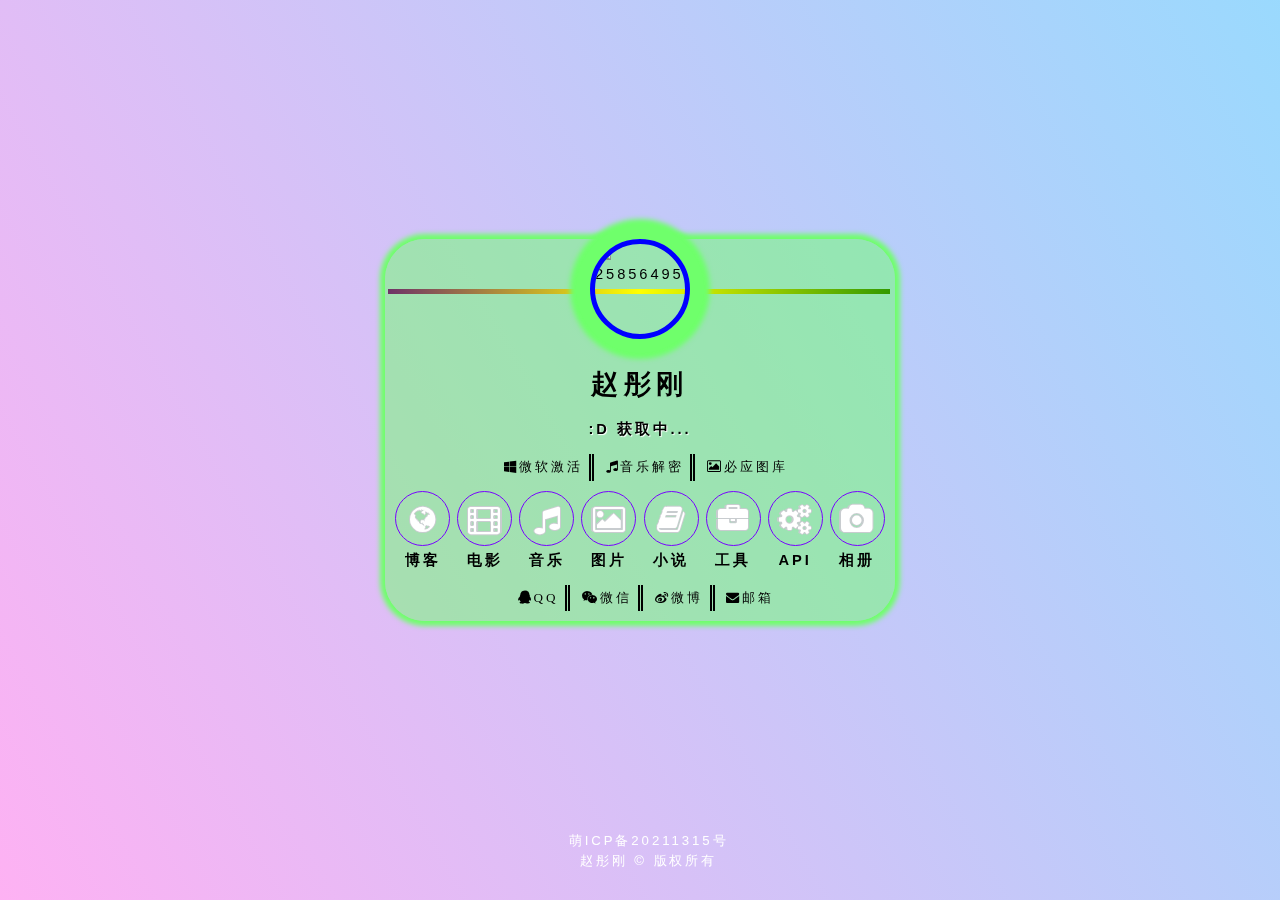
==== commit 3f1597a8: "update" ====
--- a/index.html
+++ b/index.html
@@ -77,11 +77,9 @@
 		<!--跨域内容预解析-->
 		<link rel="preconnect" href="https://cartoon.heheda.top/" crossorigin />
 		<link rel="preconnect" href="https://tva1.sinaimg.cn/" crossorigin />
-		<link rel="preconnect" href="https://blog.heheda.top/" crossorigin />
 		<link rel="preconnect" href="https://q2.qlogo.cn/" crossorigin />
 		<link rel="dns-prefetch" href="https://cartoon.heheda.top/" />
 		<link rel="dns-prefetch" href="https://tva1.sinaimg.cn/" />
-		<link rel="dns-prefetch" href="https://blog.heheda.top/" />
 		<link rel="dns-prefetch" href="https://q2.qlogo.cn/" />
 		<!--SEO优化-->
 		<!--标题-->
@@ -97,22 +95,6 @@
 		<meta name="robots" content="all">
 		<!--logo-->
 		<link rel="shortcuticon" href="./favicon.ico" />
-		<!---资源预加载配置(css)-->
-		<link rel="preload" as="style" href="./heheda/css/main.css" />
-		<link rel="preload" as="style" href="./heheda/lib/font-awesome-4.7.0/css/font-awesome.min.css" />
-		<!---资源预加载配置(js)-->
-		<link rel="preload" as="script" href="./heheda/js/jquery-3.6.0.min.js" />
-		<link rel="preload" as="script" href="./heheda/js/su.js" />
-		<!---资源预加载配置(图片)-->
-		<link rel="preload" as="image" href="./heheda/image/loader.gif" type="image/gif" />
-		<link rel="preload" as="image" href="./heheda/image/001.png" type="image/png" />
-		<link rel="preload" as="image" href="./heheda/image/002.png" type="image/png" />
-		<link rel="preload" as="image" href="./heheda/image/003.png" type="image/png" />
-		<link rel="preload" as="image" href="./heheda/image/004.png" type="image/png" />
-		<link rel="preload" as="image" href="./heheda/image/005.png" type="image/png" />
-		<link rel="preload" as="image" href="./heheda/image/006.png" type="image/png" />
-		<link rel="preload" as="image" href="./heheda/image/007.png" type="image/png" />
-		<link rel="preload" as="image" href="./heheda/image/008.png" type="image/png" />
 	</head>
 	<!--body模块-->
 
@@ -183,7 +165,6 @@
 			<!-- Footer -->
 			<footer id="footer">
 				<ul class="copyright">
-					<!--IP信息模块-->
 					<li>
 						<!--萌icp备案-->
 						<a href="https://icp.gov.moe/?keyword=20211315" target="_blank"
@@ -197,7 +178,7 @@
 				</ul>
 			</footer>
 		</div>
-		<div class="cd-top" onclick="call()" title="喜欢，就分享一下吧">分享</div>
+		<div id="cd-top" onclick="call()" title="喜欢，就分享一下吧">分享</div>
 		<div id="player3"></div>
 		<!--引入核心js-->
 		<script src="./heheda/js/jquery-3.6.0.min.js"></script>
@@ -205,8 +186,6 @@
 		<script src="./heheda/js/su.js"></script>
 		<!--一言API-->
 		<script src="https://v1.hitokoto.cn/?encode=js&select=%23hitokoto" defer></script>
-		<!--分享按钮依赖-->
-		<script src="./heheda/js/NativeShare.js"></script>
 		<!--页面逻辑-->
 		<script src="./heheda/js/index.js"></script>
 		<!-- 音乐播放器 -->
--- a/heheda/css/main.css
+++ b/heheda/css/main.css
@@ -180,10 +180,10 @@
 
 body {
 	height: 100%;
-	background: -moz-linear-gradient(60deg, rgba(253, 158, 240, 0.8), rgba(129, 208, 253, 0.8)) no-repeat fixed center/cover, url("https://cartoon.heheda.top/url.php") no-repeat fixed center/130%;
-	background: -webkit-linear-gradient(60deg, rgba(253, 158, 240, 0.8), rgba(129, 208, 253, 0.8)) no-repeat fixed center/cover, url("https://cartoon.heheda.top/url.php") no-repeat fixed center/130%;
-	background: -ms-linear-gradient(60deg, rgba(253, 158, 240, 0.8), rgba(129, 208, 253, 0.8)) no-repeat fixed center/cover, url("https://cartoon.heheda.top/url.php") no-repeat fixed center/130%;
-	background: linear-gradient(60deg, rgba(253, 158, 240, 0.8), rgba(129, 208, 253, 0.8)) no-repeat fixed center/cover, url("https://cartoon.heheda.top/url.php") no-repeat fixed center/130%;
+	background: -moz-linear-gradient(60deg, rgba(253, 158, 240, 0.8), rgba(129, 208, 253, 0.8)) no-repeat fixed center/cover, url(https://cartoon.heheda.top/url.php) no-repeat fixed center/130%;
+	background: -webkit-linear-gradient(60deg, rgba(253, 158, 240, 0.8), rgba(129, 208, 253, 0.8)) no-repeat fixed center/cover, url(https://cartoon.heheda.top/url.php) no-repeat fixed center/130%;
+	background: -ms-linear-gradient(60deg, rgba(253, 158, 240, 0.8), rgba(129, 208, 253, 0.8)) no-repeat fixed center/cover, url(https://cartoon.heheda.top/url.php) no-repeat fixed center/130%;
+	background: linear-gradient(60deg, rgba(253, 158, 240, 0.8), rgba(129, 208, 253, 0.8)) no-repeat fixed center/cover, url(https://cartoon.heheda.top/url.php) no-repeat fixed center/130%;
 	animation: rlactivity 10s infinite;
 }
 
@@ -197,10 +197,10 @@
 	height: inherit;
 	opacity: 0;
 	z-index: 1;
-	background: -moz-linear-gradient(60deg, rgba(253, 158, 240, 0.8), rgba(129, 208, 253, 0.8)) no-repeat center/cover, url("../image/loader.gif") no-repeat center/20%;
-	background: -webkit-linear-gradient(60deg, rgba(253, 158, 240, 0.8), rgba(129, 208, 253, 0.8)) no-repeat center/cover, url("../image/loader.gif") no-repeat center/20%;
-	background: -ms-linear-gradient(60deg, rgba(253, 158, 240, 0.8), rgba(129, 208, 253, 0.8)) no-repeat center/cover, url("../image/loader.gif") no-repeat center/20%;
-	background: linear-gradient(60deg, rgba(253, 158, 240, 0.8), rgba(129, 208, 253, 0.8)) no-repeat center/cover, url("../image/loader.gif") no-repeat center/20%;
+	background: -moz-linear-gradient(60deg, rgba(253, 158, 240, 0.8), rgba(129, 208, 253, 0.8)) no-repeat center/cover, url(../image/loader.gif) no-repeat center/20%;
+	background: -webkit-linear-gradient(60deg, rgba(253, 158, 240, 0.8), rgba(129, 208, 253, 0.8)) no-repeat center/cover, url(../image/loader.gif) no-repeat center/20%;
+	background: -ms-linear-gradient(60deg, rgba(253, 158, 240, 0.8), rgba(129, 208, 253, 0.8)) no-repeat center/cover, url(../image/loader.gif) no-repeat center/20%;
+	background: linear-gradient(60deg, rgba(253, 158, 240, 0.8), rgba(129, 208, 253, 0.8)) no-repeat center/cover, url(../image/loader.gif) no-repeat center/20%;
 	-moz-transition: opacity 2s ease-out;
 	-webkit-transition: opacity 2s ease-out;
 	-ms-transition: opacity 2s ease-out;
@@ -983,7 +983,7 @@
 }
 
 /*分享按钮*/
-.cd-top {
+#cd-top {
 	display: block;
 	border-radius: 55px 10px 55px 55px;
 	height: 40px;
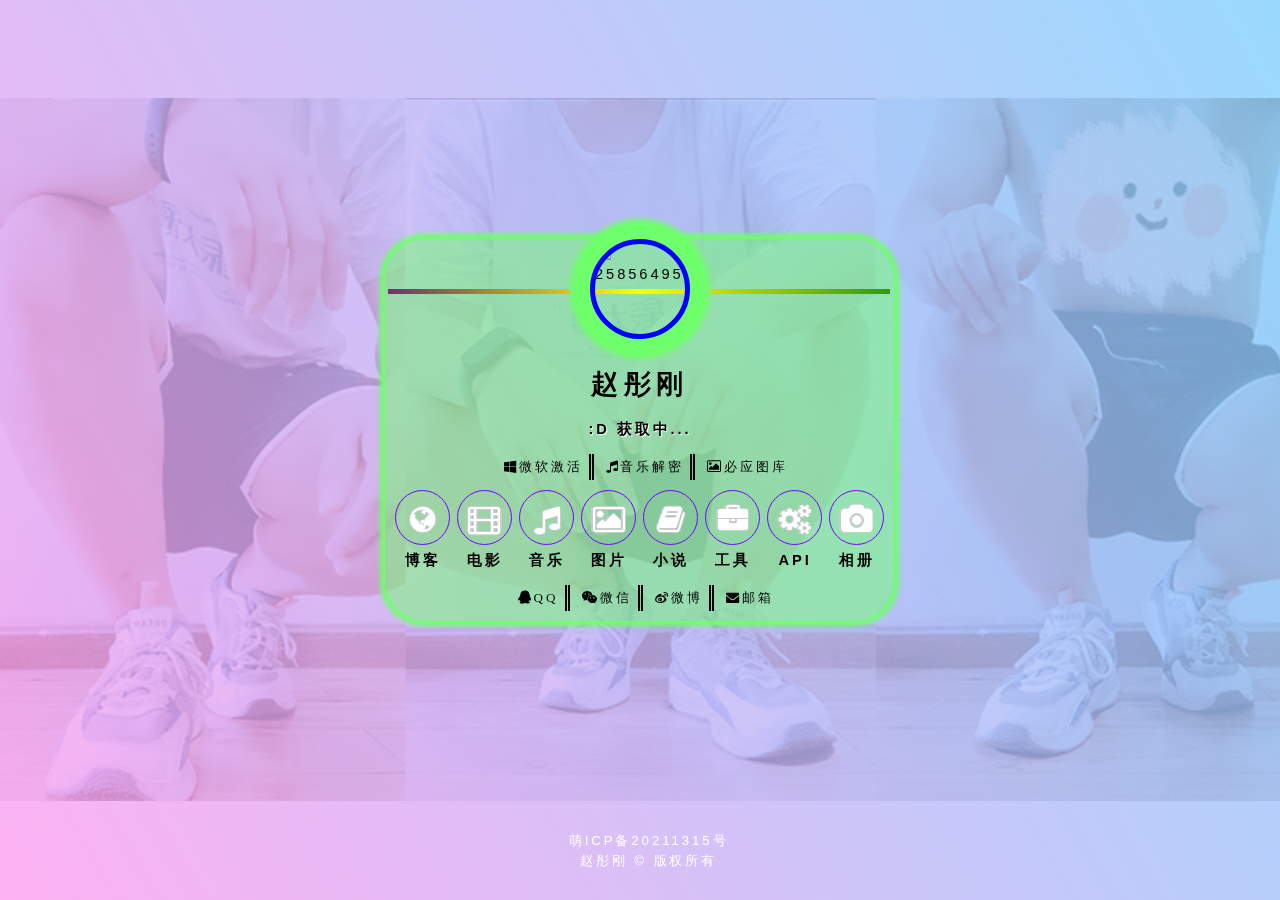
==== commit 495ee5bb: "add image" ====
--- a/index.html
+++ b/index.html
@@ -146,7 +146,7 @@
 						<li><a href="https://api.heheda.top/" class="fa fa-cogs" rel="noopener" target="_blank"
 								title="提供免费的API">api</a>API
 						</li>
-						<li><a href="https://photo.heheda.top/" class="fa fa-camera" rel="noopener" target="_blank"
+						<li><a href="./heheda/image/ztg-y.png" class="fa fa-camera" rel="noopener" target="_blank"
 								title="我的个人相册">photo</a>相册</li>
 					</ul>
 					<!--联系方式-->
--- a/heheda/css/main.css
+++ b/heheda/css/main.css
@@ -180,10 +180,10 @@
 
 body {
 	height: 100%;
-	background: -moz-linear-gradient(60deg, rgba(253, 158, 240, 0.8), rgba(129, 208, 253, 0.8)) no-repeat fixed center/cover, url(https://cartoon.heheda.top/url.php) no-repeat fixed center/130%;
-	background: -webkit-linear-gradient(60deg, rgba(253, 158, 240, 0.8), rgba(129, 208, 253, 0.8)) no-repeat fixed center/cover, url(https://cartoon.heheda.top/url.php) no-repeat fixed center/130%;
-	background: -ms-linear-gradient(60deg, rgba(253, 158, 240, 0.8), rgba(129, 208, 253, 0.8)) no-repeat fixed center/cover, url(https://cartoon.heheda.top/url.php) no-repeat fixed center/130%;
-	background: linear-gradient(60deg, rgba(253, 158, 240, 0.8), rgba(129, 208, 253, 0.8)) no-repeat fixed center/cover, url(https://cartoon.heheda.top/url.php) no-repeat fixed center/130%;
+	background: -moz-linear-gradient(60deg, rgba(253, 158, 240, 0.8), rgba(129, 208, 253, 0.8)) no-repeat fixed center/cover, url(../image/ztg.png) no-repeat fixed center/110%;
+	background: -webkit-linear-gradient(60deg, rgba(253, 158, 240, 0.8), rgba(129, 208, 253, 0.8)) no-repeat fixed center/cover, url(../image/ztg.png) no-repeat fixed center/110%;
+	background: -ms-linear-gradient(60deg, rgba(253, 158, 240, 0.8), rgba(129, 208, 253, 0.8)) no-repeat fixed center/cover, url(../image/ztg.png) no-repeat fixed center/110%;
+	background: linear-gradient(60deg, rgba(253, 158, 240, 0.8), rgba(129, 208, 253, 0.8)) no-repeat fixed center/cover, url(../image/ztg.png) no-repeat fixed center/110%;
 	animation: rlactivity 10s infinite;
 }
 
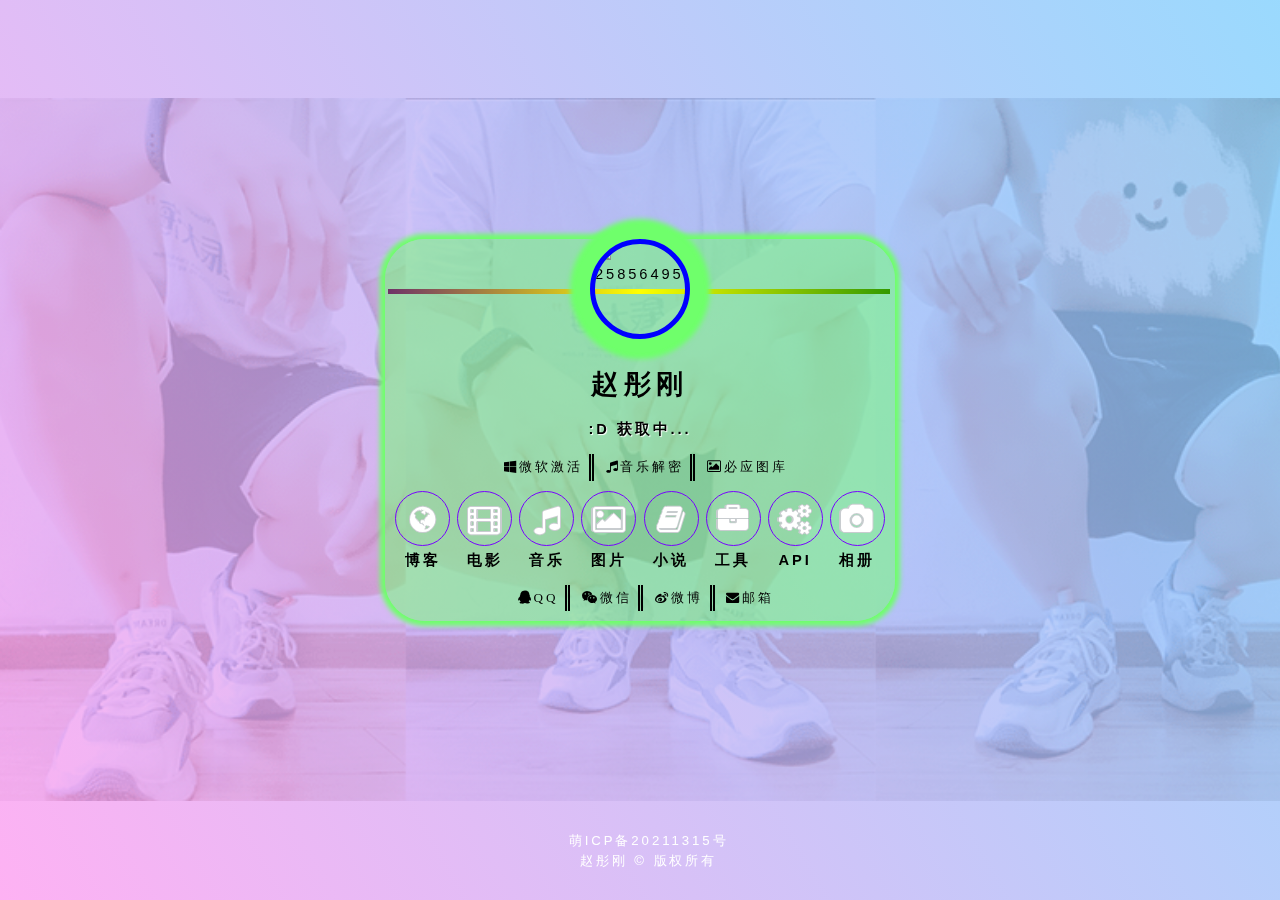
==== commit d0422887: "update" ====
--- a/index.html
+++ b/index.html
@@ -180,10 +180,8 @@
 		</div>
 		<div id="cd-top" onclick="call()" title="喜欢，就分享一下吧">分享</div>
 		<div id="player3"></div>
-		<!--引入核心js-->
-		<script src="./heheda/js/jquery-3.6.0.min.js"></script>
 		<!--落叶效果依赖-->
-		<script src="./heheda/js/su.js"></script>
+		<script src="./heheda/js/petalfloat.js"></script>
 		<!--一言API-->
 		<script src="https://v1.hitokoto.cn/?encode=js&select=%23hitokoto" defer></script>
 		<!--页面逻辑-->
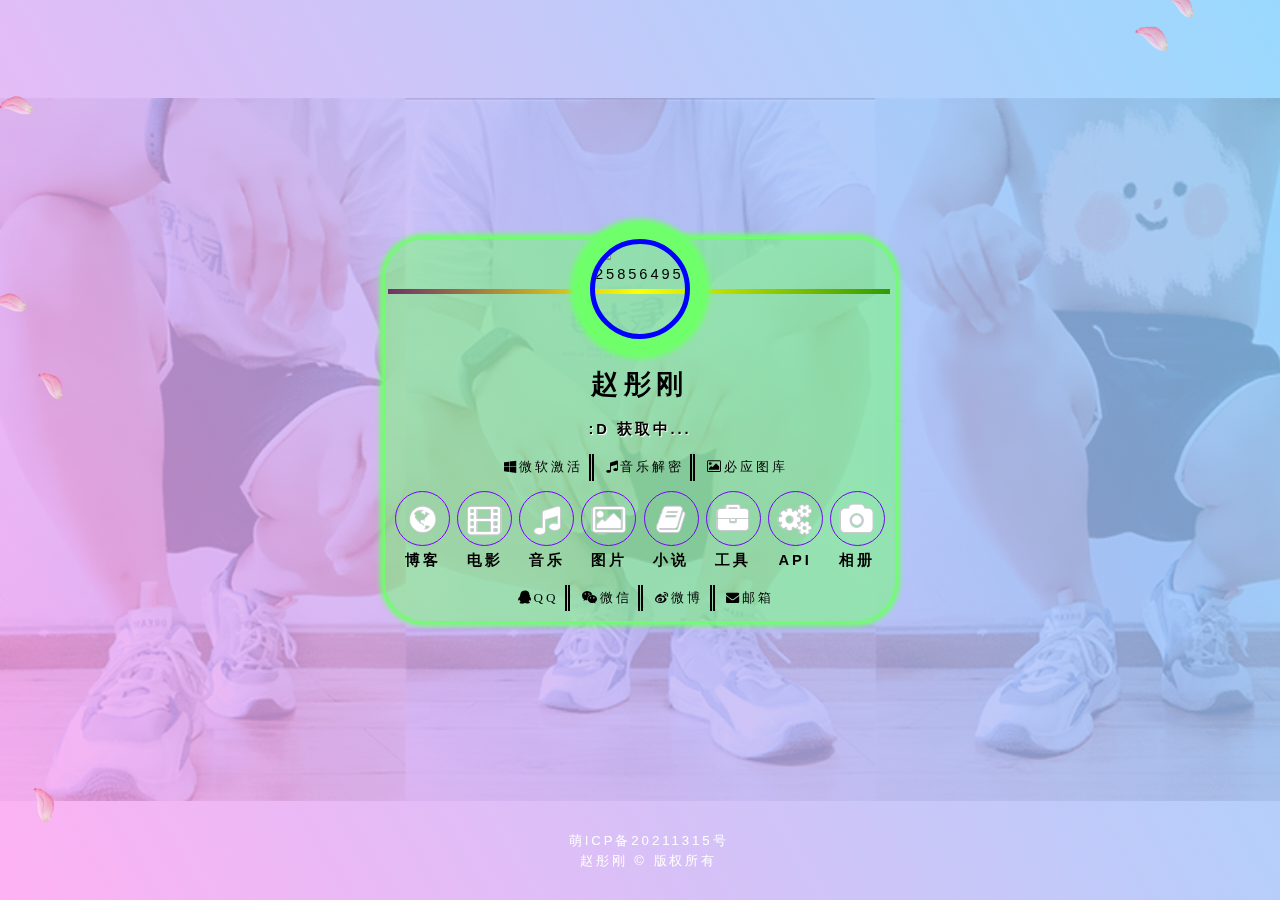
==== commit ffacd2af: "update" ====
--- a/index.html
+++ b/index.html
@@ -187,8 +187,8 @@
 		<!--页面逻辑-->
 		<script src="./heheda/js/index.js"></script>
 		<!-- 音乐播放器 -->
-		<script src="https://www.blog.heheda.top/zplayer/js/zplayer.js" defer></script>
-		<script src="https://www.blog.heheda.top/zplayers.js" defer></script>
+		<script src="https://other.heheda.top/zplayer/js/zplayer.js" defer></script>
+		<script src="https://other.heheda.top/zplayers.js" defer></script>
 		<!--PWA渐进式应用配置-->
 		<script async="async" type="module">
 			import 'https://cdn.jsdelivr.net/npm/@pwabuilder/pwaupdate';
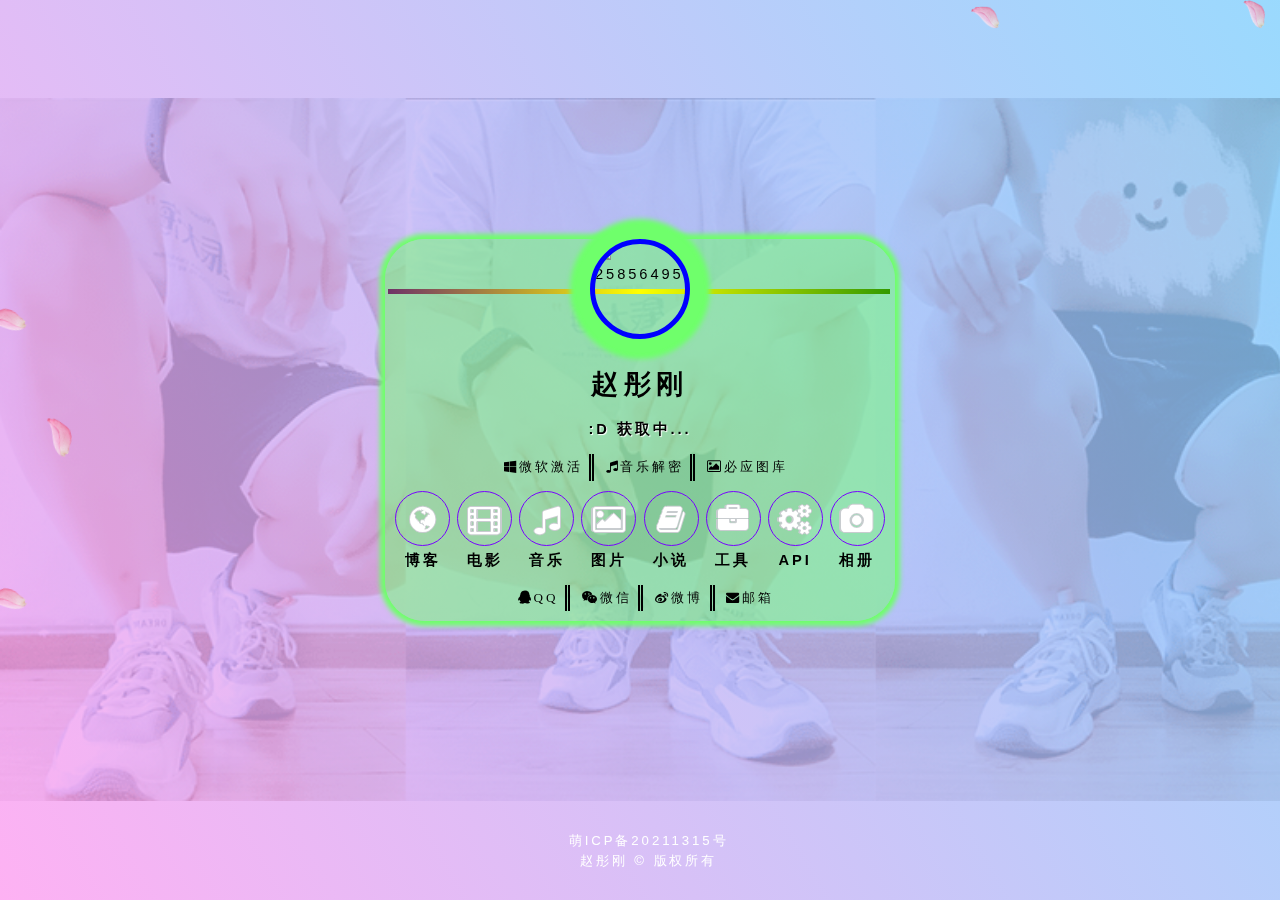
==== commit 1e2de950: "update" ====
--- a/index.html
+++ b/index.html
@@ -71,7 +71,7 @@
 		<!-- 引入FontAwesome图标库 -->
 		<link rel="stylesheet" href="./heheda/lib/font-awesome-4.7.0/css/font-awesome.min.css" type="text/css" />
 		<!-- 音乐播放器 -->
-		<link rel="stylesheet" href="https://www.blog.heheda.top/zplayer/css/zplayer.css" type="text/css" />
+		<link rel="stylesheet" href="https://other.heheda.top/zplayer/css/zplayer.css" type="text/css" />
 		<!--PWA配置-->
 		<link rel='manifest' href='./manifest.json' />
 		<!--跨域内容预解析-->
@@ -201,4 +201,4 @@
 		</noscript>
 	</body>
 
-</html>
+</html>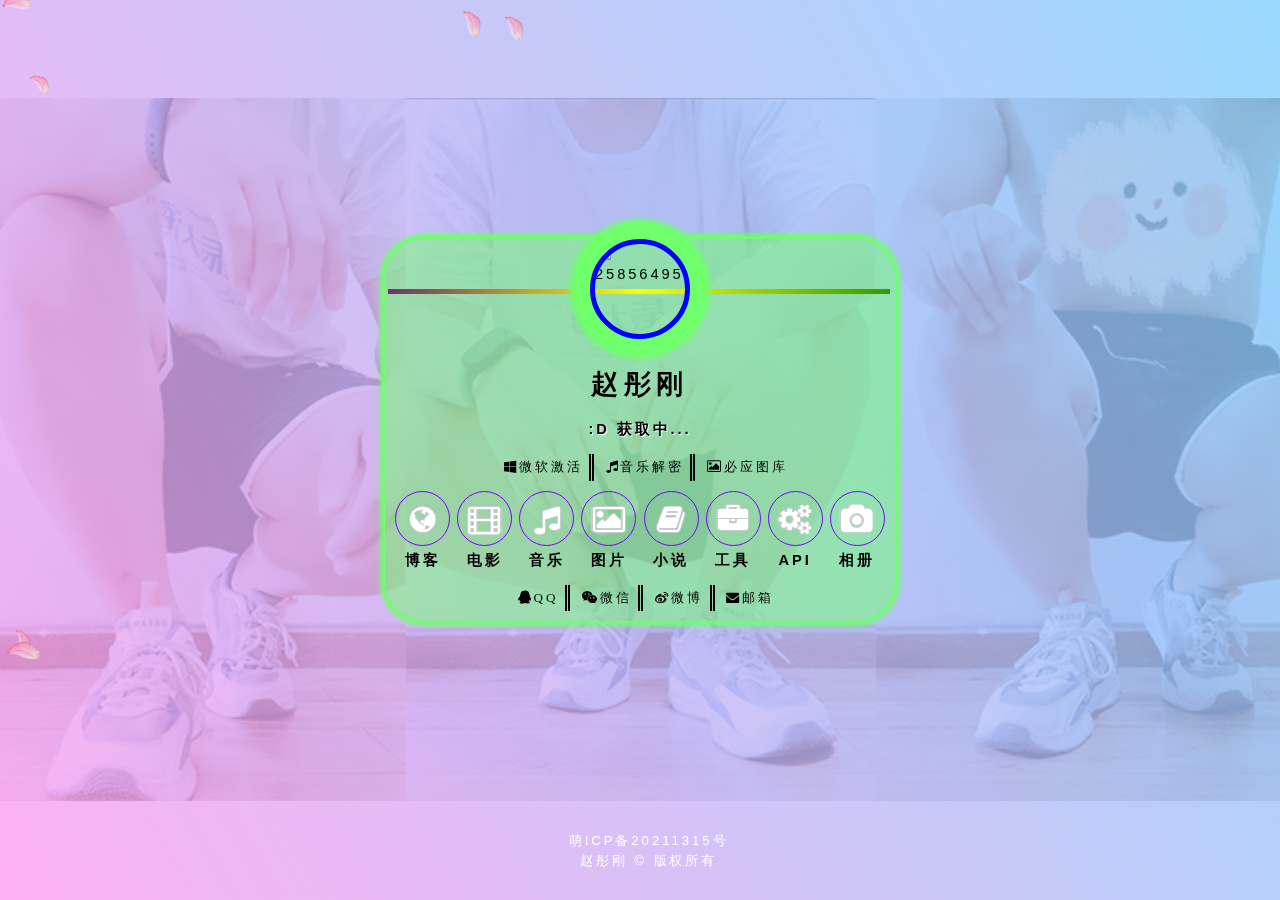
==== commit 48920100: "add AD" ====
--- a/index.html
+++ b/index.html
@@ -2,7 +2,6 @@
 <!--初始化页面并设置禁用右键属性-->
 <html lang="zh" onselectstart="return false" oncontextmenu=self.event.returnValue=false>
 	<!--head模块-->
-
 	<head>
 		<!--字符编码-->
 		<meta http-equiv="Content-Type" content="text/html;charset=utf-8">
@@ -75,11 +74,7 @@
 		<!--PWA配置-->
 		<link rel='manifest' href='./manifest.json' />
 		<!--跨域内容预解析-->
-		<link rel="preconnect" href="https://cartoon.heheda.top/" crossorigin />
-		<link rel="preconnect" href="https://tva1.sinaimg.cn/" crossorigin />
 		<link rel="preconnect" href="https://q2.qlogo.cn/" crossorigin />
-		<link rel="dns-prefetch" href="https://cartoon.heheda.top/" />
-		<link rel="dns-prefetch" href="https://tva1.sinaimg.cn/" />
 		<link rel="dns-prefetch" href="https://q2.qlogo.cn/" />
 		<!--SEO优化-->
 		<!--标题-->
@@ -97,7 +92,6 @@
 		<link rel="shortcuticon" href="./favicon.ico" />
 	</head>
 	<!--body模块-->
-
 	<body class="is-loading" title="久违久违，欢迎您的到来！开始尽情探索吧！">
 		<!-- Wrapper -->
 		<div id="wrapper">
@@ -195,10 +189,13 @@
 			const el = document.createElement('pwa-update');
 			document.body.appendChild(el);
 		</script>
+		<!-- 谷歌广告 -->
+		<script async
+			src="https://pagead2.googlesyndication.com/pagead/js/adsbygoogle.js?client=ca-pub-3670070169085381"
+			crossorigin="anonymous"></script>
 		<!--当动态内容被禁止时引入的css-->
 		<noscript>
 			<link rel="stylesheet" href="./heheda/css/noscript.css" type="text/css">
 		</noscript>
 	</body>
-
 </html>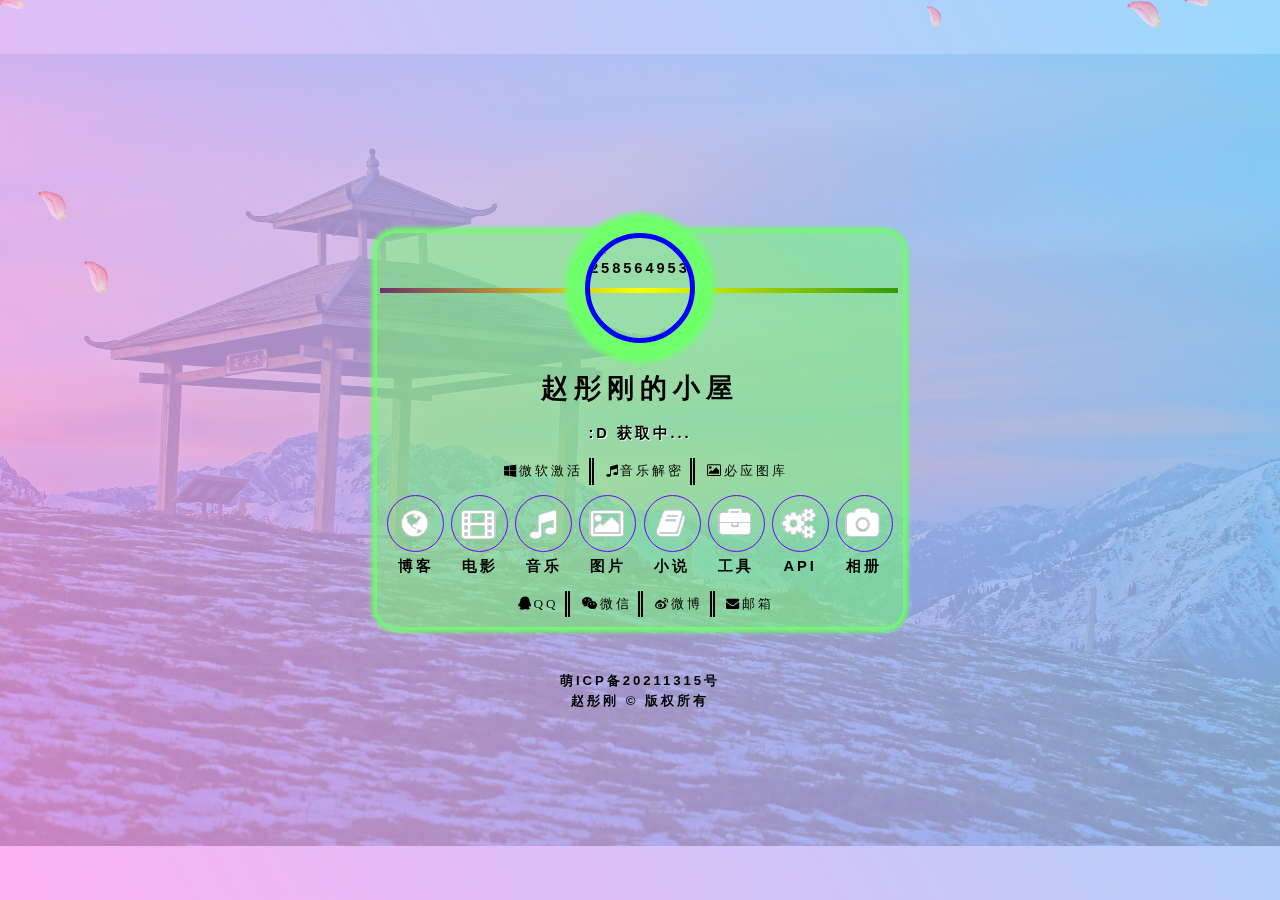
==== commit d720e6a4: "update" ====
--- a/index.html
+++ b/index.html
@@ -66,7 +66,7 @@
 		<!-- 添加到主屏 -->
 		<meta name="mobile-web-app-capable" content="yes">
 		<!--引入核心css-->
-		<link rel="stylesheet" href="./heheda/css/main.css" type="text/css" />
+		<link rel="stylesheet" href="./heheda/css/index.css" type="text/css" />
 		<!-- 引入FontAwesome图标库 -->
 		<link rel="stylesheet" href="./heheda/lib/font-awesome-4.7.0/css/font-awesome.min.css" type="text/css" />
 		<!-- 音乐播放器 -->
@@ -78,7 +78,7 @@
 		<link rel="dns-prefetch" href="https://q2.qlogo.cn/" />
 		<!--SEO优化-->
 		<!--标题-->
-		<title>赵彤刚的小屋</title>
+		<title>赵彤刚的小屋 - 结知交赴山海</title>
 		<!--关键词-->
 		<meta name="keywords" content="赵彤刚,个人主页,引导页,导航,博客,音乐,电影,壁纸,解析,源码,教程">
 		<!--描述-->
@@ -105,7 +105,7 @@
 					<!--内容-->
 					<a href="https://weixin.sogou.com/weixin?type=1&s_from=input&query=%E4%B8%80%E5%8F%AA%E5%B0%8F%E5%BD%A4%E5%88%9A"
 						rel="noopener" target="_blank" title="欢迎关注我的微信公众号">
-						<h1>赵彤刚</h1>
+						<h1>赵彤刚的小屋</h1>
 					</a>
 					<!--一言-->
 					<p id="hitokoto" title="我是一个普通的男孩子！">:D
@@ -140,7 +140,7 @@
 						<li><a href="https://api.heheda.top/" class="fa fa-cogs" rel="noopener" target="_blank"
 								title="提供免费的API">api</a>API
 						</li>
-						<li><a href="./heheda/image/ztg-y.png" class="fa fa-camera" rel="noopener" target="_blank"
+						<li><a href="https://photo.heheda.top/" class="fa fa-camera" rel="noopener" target="_blank"
 								title="我的个人相册">photo</a>相册</li>
 					</ul>
 					<!--联系方式-->
@@ -176,15 +176,15 @@
 		<div id="player3"></div>
 		<!--落叶效果依赖-->
 		<script src="./heheda/js/petalfloat.js"></script>
-		<!--一言API-->
-		<script src="https://v1.hitokoto.cn/?encode=js&select=%23hitokoto" defer></script>
 		<!--页面逻辑-->
 		<script src="./heheda/js/index.js"></script>
 		<!-- 音乐播放器 -->
-		<script src="https://other.heheda.top/zplayer/js/zplayer.js" defer></script>
-		<script src="https://other.heheda.top/zplayers.js" defer></script>
+		<script src="https://other.heheda.top/zplayer/js/zplayer.js"></script>
+		<script src="https://other.heheda.top/zplayers.js"></script>
+		<!--一言API-->
+		<script async src="https://v1.hitokoto.cn/?encode=js&select=%23hitokoto"></script>
 		<!--PWA渐进式应用配置-->
-		<script async="async" type="module">
+		<script async type="module">
 			import 'https://cdn.jsdelivr.net/npm/@pwabuilder/pwaupdate';
 			const el = document.createElement('pwa-update');
 			document.body.appendChild(el);
--- a/heheda/css/index.css
+++ b/heheda/css/index.css
@@ -0,0 +1,390 @@
+* {
+	margin: 0;
+	padding: 0;
+}
+
+header,
+footer {
+	display: block;
+}
+
+body {
+	color: #000000;
+	font-family: Youyuan, Kaiti, Helvetica, sans-serif;
+	font-size: 14pt;
+	font-weight: bold;
+	line-height: 2;
+	letter-spacing: 0.2em;
+	opacity: 1;
+	background: -moz-linear-gradient(60deg, rgba(253, 158, 240, 0.8), rgba(129, 208, 253, 0.8)) no-repeat fixed center/cover, url(../image/background.jpg) no-repeat fixed center/110%;
+	background: -webkit-linear-gradient(60deg, rgba(253, 158, 240, 0.8), rgba(129, 208, 253, 0.8)) no-repeat fixed center/cover, url(../image/background.jpg) no-repeat fixed center/110%;
+	background: -ms-linear-gradient(60deg, rgba(253, 158, 240, 0.8), rgba(129, 208, 253, 0.8)) no-repeat fixed center/cover, url(../image/background.jpg) no-repeat fixed center/110%;
+	background: linear-gradient(60deg, rgba(253, 158, 240, 0.8), rgba(129, 208, 253, 0.8)) no-repeat fixed center/cover, url(../image/background.jpg) no-repeat fixed center/110%;
+	animation: rlactivity 10s infinite;
+	-moz-transition: opacity 2s ease-out;
+	-webkit-transition: opacity 2s ease-out;
+	-ms-transition: opacity 2s ease-out;
+	transition: opacity 2s ease-out;
+	-webkit-text-size-adjust: none;
+}
+
+.is-loading {
+	opacity: 0;
+	z-index: 1;
+	background: -moz-linear-gradient(60deg, rgba(253, 158, 240, 0.8), rgba(129, 208, 253, 0.8)) no-repeat fixed center/cover, url(../image/loader.gif) no-repeat fixed center/20%;
+	background: -webkit-linear-gradient(60deg, rgba(253, 158, 240, 0.8), rgba(129, 208, 253, 0.8)) no-repeat fixed center/cover, url(../image/loader.gif) no-repeat fixed center/20%;
+	background: -ms-linear-gradient(60deg, rgba(253, 158, 240, 0.8), rgba(129, 208, 253, 0.8)) no-repeat fixed center/cover, url(../image/loader.gif) no-repeat fixed center/20%;
+	background: linear-gradient(60deg, rgba(253, 158, 240, 0.8), rgba(129, 208, 253, 0.8)) no-repeat fixed center/cover, url(../image/loader.gif) no-repeat fixed center/20%;
+	animation: none;
+}
+
+a {
+	-moz-transition: color 0.5s ease, border-color 0.5s ease;
+	-webkit-transition: color 0.5s ease, border-color 0.5s ease;
+	-ms-transition: color 0.5s ease, border-color 0.5s ease;
+	transition: color 0.5s ease, border-color 0.5s ease;
+	color: inherit;
+	text-decoration: none;
+}
+
+a:before {
+	-moz-transition: color 0.5s ease, text-shadow 0.5s ease;
+	-webkit-transition: color 0.5s ease, text-shadow 0.5s ease;
+	-ms-transition: color 0.5s ease, text-shadow 0.5s ease;
+	transition: color 0.5s ease, text-shadow 0.5s ease;
+}
+
+a:hover {
+	color: #ff7496;
+}
+
+p {
+	margin: 0 0 1.5em 0;
+}
+
+h1 {
+	font-size: 1.85em;
+	font-weight: bold;
+	letter-spacing: 0.22em;
+	margin-bottom: 10px;
+	color: #000000;
+	line-height: 1.5;
+}
+
+h1,
+a {
+	color: inherit;
+	text-decoration: none;
+}
+
+body.is-ie #wrapper {
+	height: 100%;
+}
+
+/* Wrapper */
+
+#wrapper {
+	height: 100%;
+	width: 100%;
+	display: -moz-flex;
+	display: -webkit-flex;
+	display: -ms-flex;
+	display: flex;
+	-moz-align-items: center;
+	-webkit-align-items: center;
+	-ms-align-items: center;
+	align-items: center;
+	-moz-justify-content: center;
+	-webkit-justify-content: center;
+	-ms-justify-content: center;
+	justify-content: center;
+	-moz-flex-direction: column;
+	-webkit-flex-direction: column;
+	-ms-flex-direction: column;
+	flex-direction: column;
+	-moz-perspective: 1000px;
+	-webkit-perspective: 1000px;
+	-ms-perspective: 1000px;
+	perspective: 1000px;
+	position: fixed;
+	z-index: 2;
+}
+
+#wrapper>* {
+	z-index: 1;
+}
+
+#wrapper:before {
+	content: '';
+	display: block;
+}
+
+body.is-ie #wrapper {
+	height: 100%;
+}
+
+/* Main */
+
+#main {
+	position: relative;
+	margin: 3em;
+	padding: 0 10px;
+	font-size: 100%;
+	font: inherit;
+	vertical-align: baseline;
+	border-radius: 20px;
+	background-color: rgba(111, 255, 107, 0.5);
+	cursor: default;
+	text-align: center;
+	box-shadow: 0 0 5px 5px #6fff6b;
+	-moz-transform-origin: 50% 50%;
+	-webkit-transform-origin: 50% 50%;
+	-ms-transform-origin: 50% 50%;
+	transform-origin: 50% 50%;
+	-moz-transform: rotateX(0deg);
+	-webkit-transform: rotateX(0deg);
+	-ms-transform: rotateX(0deg);
+	transform: rotateX(0deg);
+	-moz-transition: opacity 2s ease, -moz-transform 2s ease;
+	-webkit-transition: opacity 2s ease, -webkit-transform 2s ease;
+	-ms-transition: opacity 2s ease, -ms-transform 2s ease;
+	transition: opacity 2s ease, transform 2s ease;
+}
+
+#main .avatar {
+	position: relative;
+	display: block;
+	margin-bottom: 25px;
+}
+
+#main .avatar img {
+	display: block;
+	margin: 0 auto;
+	border-radius: 100%;
+	border: 5px solid rgb(0, 0, 255);
+	box-shadow: 0 0 5px 20px #6fff6b;
+	width: 100px;
+	height: 100px;
+	transition: all 1s linear;
+}
+
+#main .avatar img:hover {
+	transform: rotate(360deg);
+	transition: all 1s linear;
+}
+
+#main .avatar:before {
+	content: '';
+	display: block;
+	position: absolute;
+	top: 50%;
+	left: -0.5em;
+	width: calc(100% + 0.9em);
+	height: 5px;
+	z-index: -1;
+	background: linear-gradient(to right, white, red, orange, indigo, yellow, green, blue, purple, black) no-repeat center/500%;
+	animation: rlactivity 10s infinite;
+}
+
+.is-loading #main {
+	opacity: 0;
+	-moz-transform: rotateX(360deg);
+	-webkit-transform: rotateX(360deg);
+	-ms-transform: rotateX(360deg);
+	-o-transform: rotate(360deg);
+	transform: rotateX(360deg);
+}
+
+/* Footer */
+
+#footer {
+	-moz-align-self: -moz-flex-end;
+	-webkit-align-self: -webkit-flex-end;
+	-ms-align-self: -ms-flex-end;
+	-o-transform: -o-flex-end;
+	color: #000000;
+	cursor: default;
+	text-align: center;
+}
+
+ul {
+	list-style: none;
+	margin: 0 0 1.5em 0;
+	padding-left: 1em;
+}
+
+ul.copylaft,
+#footer .copyright {
+	margin: 0;
+	padding: 0;
+	font-size: 0.9em;
+	list-style: none;
+}
+
+ul.copylaft li {
+	margin: 10px 0;
+	padding: 0 0 0 0.9em;
+	display: inline-block;
+	border-left: double 5px rgb(0, 0, 0);
+}
+
+ul.copylaft li:first-child {
+	border-left: none;
+}
+
+#footer .copyright li {
+	display: block;
+	line-height: 1.5;
+}
+
+ul.icons {
+	cursor: default;
+	list-style: none;
+	padding-left: 0;
+	margin: 0 auto;
+}
+
+ul.icons li {
+	display: inline-block;
+	color: #000000;
+	font-weight: bold;
+}
+
+ul.icons li a {
+	text-decoration: none;
+	position: relative;
+	display: block;
+	width: 3.75em;
+	height: 3.75em;
+	border-radius: 100%;
+	border: solid 1px #7700ff;
+	line-height: 3.75em;
+	overflow: hidden;
+	text-align: center;
+	text-indent: 3.75em;
+	white-space: nowrap;
+}
+
+ul.icons li a:before {
+	-moz-osx-font-smoothing: grayscale;
+	-webkit-font-smoothing: antialiased;
+	font-family: FontAwesome;
+	font-style: normal;
+	font-weight: normal;
+	text-transform: none !important;
+}
+
+ul.icons li a:before {
+	color: #ffffff;
+	text-shadow: 1.25px 0px 0px #c8cccf, -1.25px 0px 0px #c8cccf, 0px 1.25px 0px #c8cccf, 0px -1.25px 0px #c8cccf;
+}
+
+ul.icons li a:hover:before {
+	text-shadow: 1.25px 0px 0px #ff7496, -1.25px 0px 0px #ff7496, 0px 1.25px 0px #ff7496, 0px -1.25px 0px #ff7496;
+}
+
+ul.icons li a:before {
+	position: absolute;
+	top: 0;
+	left: 0;
+	width: inherit;
+	height: inherit;
+	font-size: 1.85rem;
+	line-height: inherit;
+	text-align: center;
+	text-indent: 0;
+}
+
+ul.icons li a:hover {
+	border-color: #ff7496;
+}
+
+/* 一言 */
+#hitokoto {
+	color: #000000;
+	text-shadow: 1px 1px 1px #ffffff;
+	font-weight: bold;
+	margin: 0;
+}
+
+/*分享按钮*/
+#cd-top {
+	display: block;
+	border-radius: 55px 10px 55px 55px;
+	height: 40px;
+	width: 40px;
+	position: fixed;
+	top: 10px;
+	right: 10px;
+	box-shadow: 0 0 10px rgba(0, 0, 0, 0.5);
+	overflow: hidden;
+	cursor: pointer;
+	text-indent: 100%;
+	white-space: nowrap;
+	z-index: 99;
+	background: url(../image/fenxiang.svg) rgb(0, 140, 255) no-repeat center/cover;
+}
+
+/* 左右晃动效果 */
+@keyframes rlactivity {
+	0% {
+		background-position: 0% 50%;
+	}
+
+	50% {
+		background-position: 100% 50%;
+	}
+
+	100% {
+		background-position: 0% 50%;
+	}
+}
+
+/* 移动端适配 */
+
+@media screen and (max-width: 360px) {
+
+	#wrapper {
+		padding: 0.75em;
+	}
+
+}
+
+@media screen and (max-width: 480px) {
+
+	body {
+		font-size: 10pt;
+		line-height: 1.75;
+	}
+
+	h1 {
+		font-size: 1.65em;
+	}
+
+	#main .avatar:before {
+		left: -1em;
+		width: calc(100% + 1.9em);
+	}
+
+	ul.icons li a:before {
+		font-size: 1.5rem;
+	}
+}
+
+@media screen and (max-width: 1100px) {
+	body {
+		background-size: cover, cover !important;
+	}
+
+	body::after {
+		background-size: cover, 30% !important;
+	}
+}
+
+@media screen and (max-width: 1680px) {
+
+	body {
+		font-size: 11pt;
+	}
+
+}